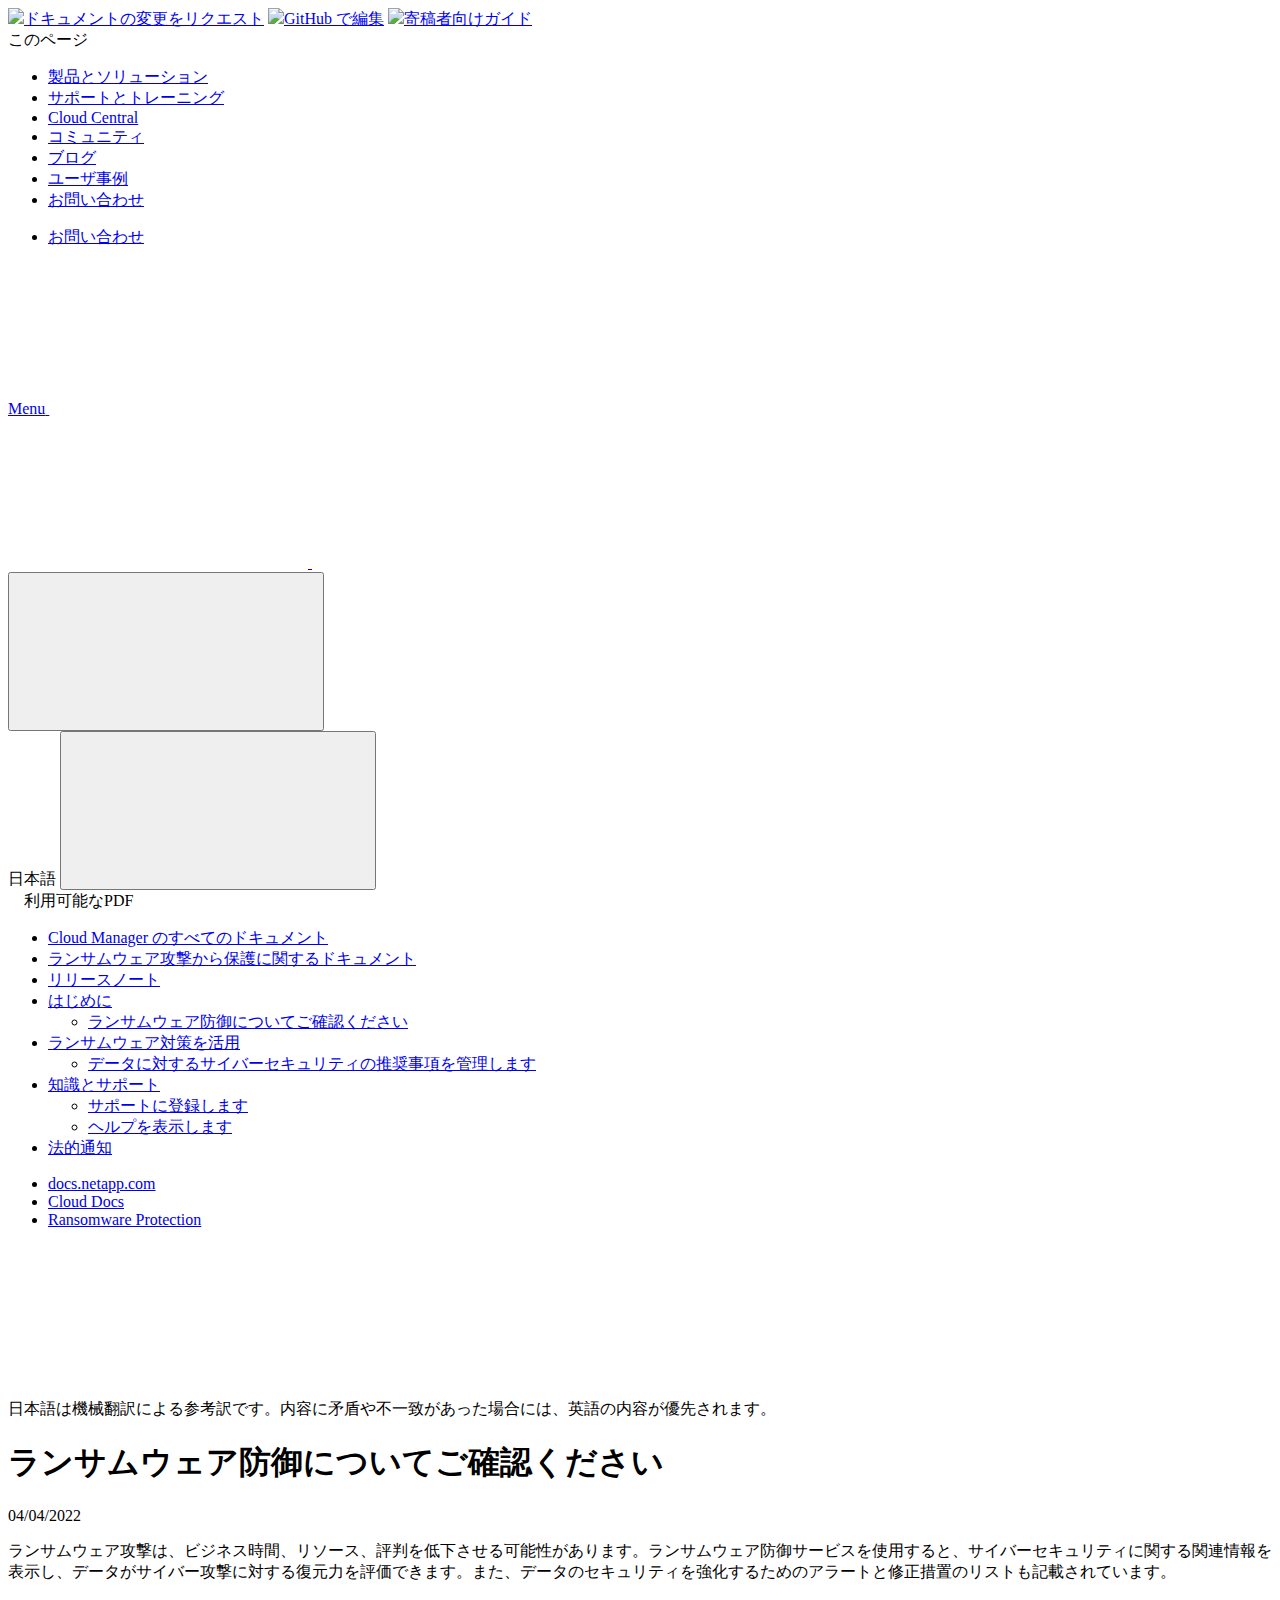
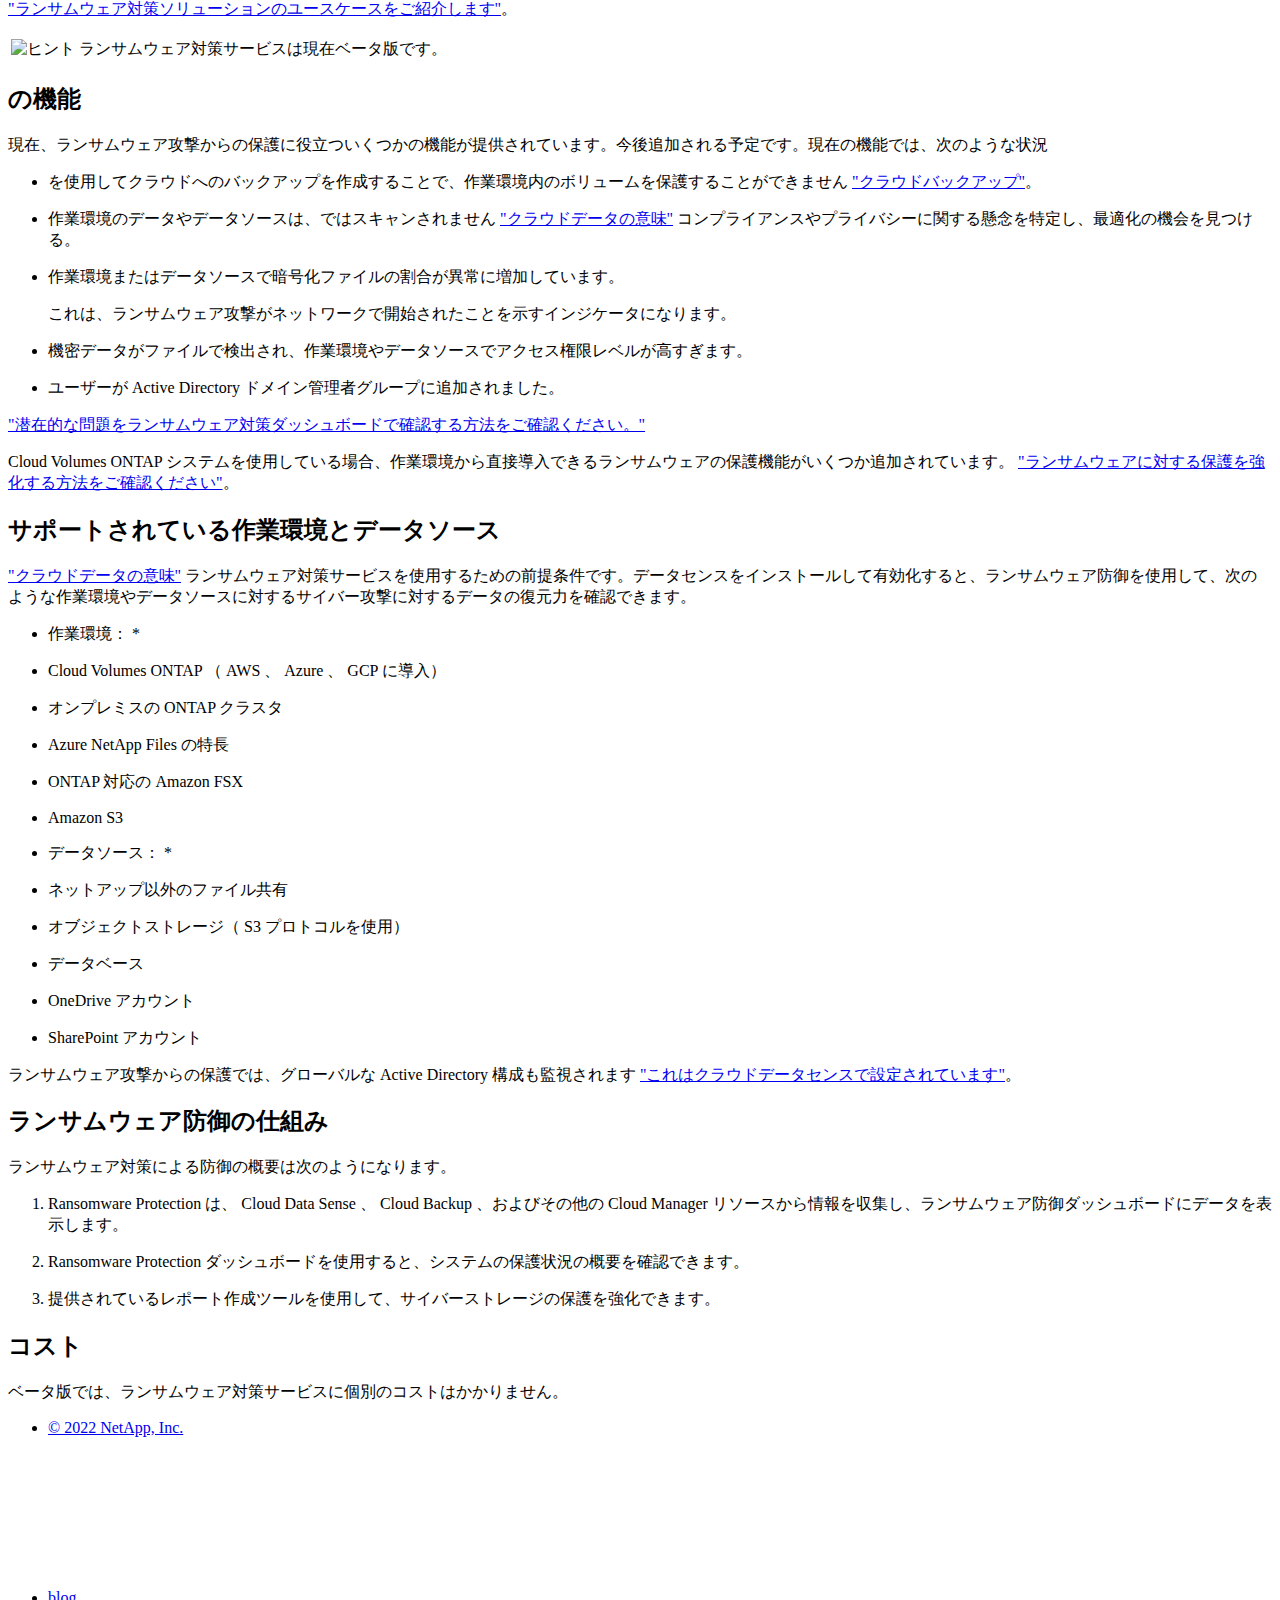
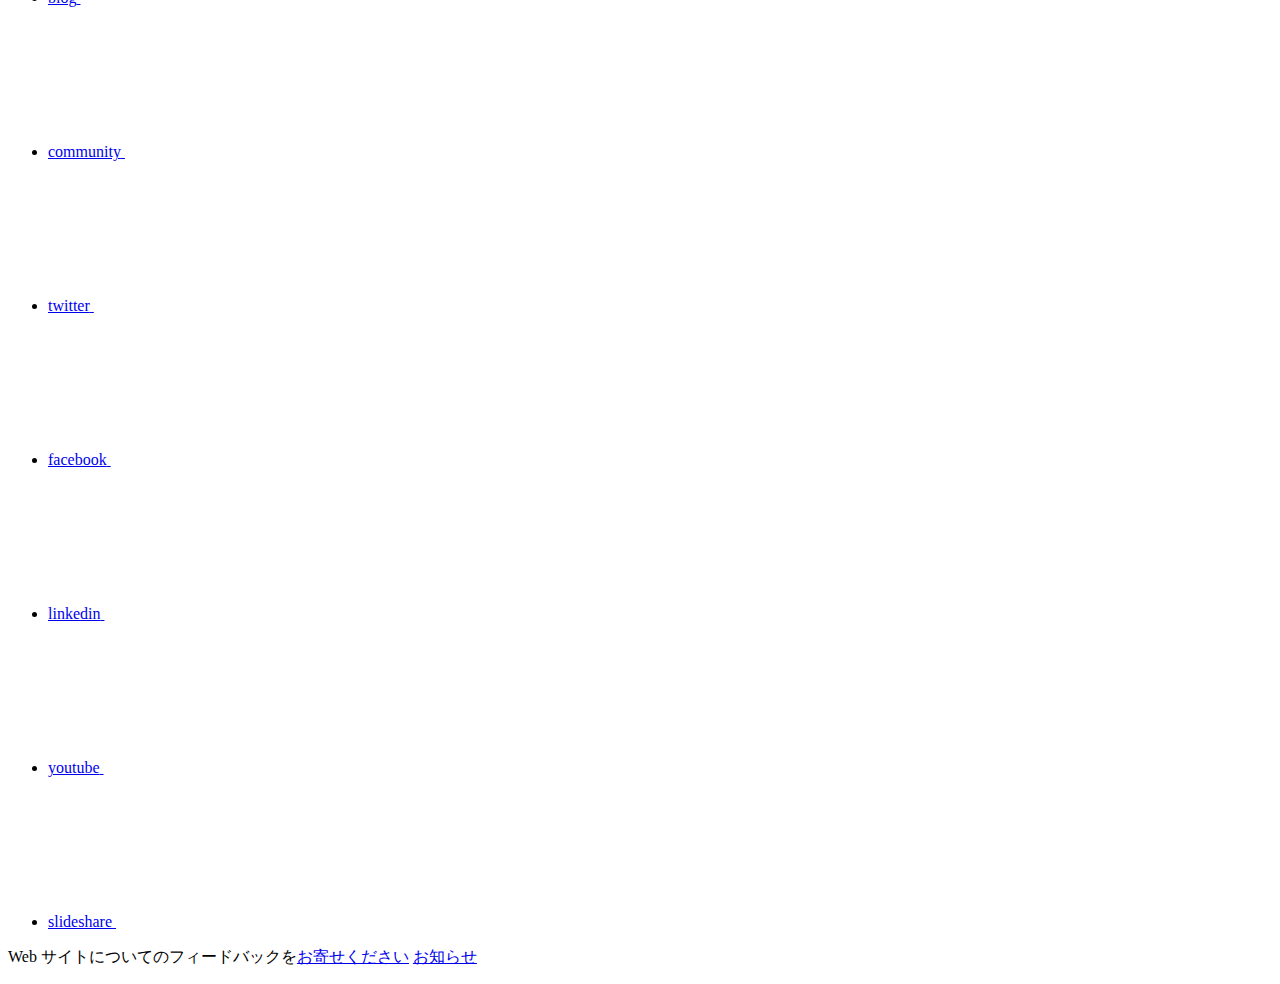
==== concept-ransomware-protection.html @ b643902f "Deploying to gh-pages from  @ 8f60ad96092a976a73a01b230b98a6ccbbddc9a8 🚀" ====
<!DOCTYPE html>
<html lang="ja">
  <head class="at-element-marker">
  <title>ランサムウェア防御についてご確認ください | NetApp Documentation</title>
  <meta charset="utf-8">
  <meta http-equiv="x-ua-compatible" content="ie=edge,chrome=1">
  <meta http-equiv="language" content="en">
  <meta name="viewport" content="width=device-width, initial-scale=1">
  <meta property="og:title" content="ランサムウェア防御についてご確認ください | NetApp Documentation" />
	<meta property="og:type" content="website" />
	<meta property="og:url" content="https://docs.netapp.com/ja-jp/cloud-manager-ransomware/concept-ransomware-protection.html" />
	<meta property="og:description" content="ランサムウェア攻撃は、ビジネス時間、リソース、評判を低下させる可能性があります。ランサムウェア防御サービスを使用すると、サイバーセキュリティに関する関連情報を表示し、データがサイバー攻撃に対する復元力を評価できます。また、データのセキュリティを強化するためのアラートと修正措置のリストも記載されています。" />
  <meta property="og:image" content="https://docs.netapp.com/ja-jp/cloud-manager-ransomware/images/logo-tophat-social.png" />
  <meta property="og:image:alt" content="NetApp Logo" />
  <meta name="format-detection" content="telephone=no">
  <meta http-equiv="Content-Type" content="text/html; charset=utf-8">
  <meta http-equiv="encoding" content="utf-8">
  <meta http-equiv="nss-type" content="Product Documentation"/>
  <meta http-equiv="nss-subtype" content="User Guide"/><meta name="description" content="ランサムウェア攻撃は、ビジネス時間、リソース、評判を低下させる可能性があります。ランサムウェア防御サービスを使用すると、サイバーセキュリティに関する関連情報を表示し、データがサイバー攻撃に対する復元力を評価できます。また、データのセキュリティを強化するためのアラートと修正措置のリストも記載されています。">
  <meta name="keywords" content=" artificial intelligence, personal data, personal information, sensitive, personal sensitive data, data sense, ransomware, ransomware protection, cyberstorage, cyber attack, cybersecurity"><!-- Icons -->
  <link rel="icon" href="/ja-jp/cloud-manager-ransomware/images/favicon.ico" type="image/x-icon">

  <!-- RSS Feed --><link rel="alternate" type="application/rss+xml" title="NetApp Documentation" href="/ja-jp/cloud-manager-ransomware/feed.xml"><!-- CSS Definitions: NetApp CSS should be defined after generic css -->

  <!-- Elastic Search -->
  <link rel="stylesheet" href="//cdn.jsdelivr.net/searchkit/0.10.0/theme.css">

  <!-- Controls AsciiDoctor Admonition Blocks -->
  <link rel="stylesheet" type="text/css" href="/ja-jp/cloud-manager-ransomware/css/font-awesome.min.css">

  <!-- Controls the shadow effect for search dropdown menu -->
  <link rel="stylesheet" href="/ja-jp/cloud-manager-ransomware/css/boxshadowproperties.css">

  <!-- NetApp CSS controls the technical content -->
  <link rel="stylesheet" type="text/css" href="/ja-jp/cloud-manager-ransomware/css/netapp.css">

  <!-- WWW CSS Content -->
  <link rel="stylesheet" type="text/css" href="/ja-jp/cloud-manager-ransomware/css/www-luci-dotcom.min.css">
  <link rel="stylesheet" type="text/css" href="/ja-jp/cloud-manager-ransomware/css/www-netapp-dotcom.css">
  <link rel="stylesheet" href="/ja-jp/cloud-manager-ransomware/css/www-netapp-library-critical.min.css" media="all" >
  <link rel="stylesheet" href="/ja-jp/cloud-manager-ransomware/css/www-netapp-library-non-critical.min.css" as="style" onload="this.onload=null;this.rel='stylesheet'">
  <link rel="stylesheet" href="/ja-jp/cloud-manager-ransomware/css/www-netapp-library-global-header-footer.min.css">

  <!-- NetApp IE Customizations -->
  <link rel="stylesheet" href='/ja-jp/cloud-manager-ransomware/css/na-utility.css' type='text/css'>
  <link rel="stylesheet" href='/ja-jp/cloud-manager-ransomware/css/na-sidebar.css' type='text/css'>
  <link rel='stylesheet' href='/ja-jp/cloud-manager-ransomware/css/clouddocs.css' type='text/css'>
  <link rel='stylesheet' href='/ja-jp/cloud-manager-ransomware/css/na-pagenav.css' type='text/css'>

  
  <link rel="stylesheet" href="/ja-jp/cloud-manager-ransomware/css/landing-page.css" type="text/css">
  <link rel="stylesheet" href="/ja-jp/cloud-manager-ransomware/css/tabbed-blocks.css" type="text/css">
  <link rel='stylesheet' href='/ja-jp/cloud-manager-ransomware/css/na-feature.css' type='text/css'><script src="https://cdnjs.cloudflare.com/ajax/libs/jquery/2.1.4/jquery.min.js"></script>
  <script src="https://cdnjs.cloudflare.com/ajax/libs/jquery-cookie/1.4.1/jquery.cookie.min.js"></script>

  <!-- Used for Product Family Page Sidebar Visibility --><link rel="stylesheet" href='/ja-jp/cloud-manager-ransomware/css/product-family.css' type="text/css">
  <script src='/ja-jp/cloud-manager-ransomware/js/product-family.js'></script><!-- Used to import Promise for IE. Required for SearchKit -->
  <script src="https://cdnjs.cloudflare.com/ajax/libs/bluebird/3.3.5/bluebird.min.js"></script><script src='/ja-jp/cloud-manager-ransomware/js/na-search.js'></script><script src='/ja-jp/cloud-manager-ransomware/js/na-pagenav.js'></script><link rel='stylesheet' href='/ja-jp/cloud-manager-ransomware/css/prism.css' type='text/css'>
  <link rel='stylesheet' href='/ja-jp/cloud-manager-ransomware/css/prism-netapp.css' type='text/css'>


  <script src='/ja-jp/cloud-manager-ransomware/js/na-utility.js'></script>
  <script src='/ja-jp/cloud-manager-ransomware/js/clouddocs.js'></script>
  <script>
  if (document.location.hostname === "docs.netapp.com") {
    var head = document.getElementsByTagName('head')[0];
    var adobe = document.createElement("script");
    adobe.type = "text/javascript";
    adobe.src = "//assets.adobedtm.com/60287eadf1ee/c284da483c83/launch-e9ff3acac59f.min.js";
    head.appendChild(adobe);
  }
  </script>
  <script src='/ja-jp/cloud-manager-ransomware/js/jquery.navgoco.min.js'></script>
  <script src="https://maxcdn.bootstrapcdn.com/bootstrap/3.3.7/js/bootstrap.min.js" integrity="sha384-Tc5IQib027qvyjSMfHjOMaLkfuWVxZxUPnCJA7l2mCWNIpG9mGCD8wGNIcPD7Txa" crossorigin="anonymous"></script>
  <script src='/ja-jp/cloud-manager-ransomware/js/toc.js'></script>
  <script src='/ja-jp/cloud-manager-ransomware/js/customscripts.js'></script><script>
      $(document).ready(function() {
          
          var collapseOnInit = true;
          

          var navSettings = {
              "caretHtml": '',
              "accordion": collapseOnInit,
              "openClass": 'active', // open
              "save": false, // leave false or nav highlighting doesn't work right
              "cookie": {
                  "name": 'navgoco',
                  "expires": false,
                  "path": '/'
              },
              "slide": {
                  "duration": 400,
                  "easing": 'swing'
              }
          };

          // Initialize navgoco with default options
          $("#mysidebar").navgoco(navSettings);
          

          $("#collapseAll").click(function(e) {
              e.preventDefault();
              $("#mysidebar").navgoco('toggle', false);
          });

          $("#expandAll").click(function(e) {
              e.preventDefault();
              $("#mysidebar").navgoco('toggle', true);
          });

      });

  </script>
  <script>
      $(document).ready(function() {
          $("#tg-sb-link").click(function() {
              $("#tg-sb-sidebar").toggle();
              $("#tg-sb-content").toggleClass('col-md-9');
              $("#tg-sb-content").toggleClass('col-md-12');
              $("#tg-sb-icon").toggleClass('fa-toggle-on');
              $("#tg-sb-icon").toggleClass('fa-toggle-off');
          });
      });
  </script><script async src="https://www.googletagmanager.com/gtag/js?id=UA-81697994-3"></script>
  <script>
  if (document.location.hostname === "docs.netapp.com") {
    window.dataLayer = window.dataLayer || [];
    function gtag(){dataLayer.push(arguments);}
    gtag('js', new Date());
    gtag('config', 'UA-81697994-3');
  }
  </script>
  <script src='/ja-jp/cloud-manager-ransomware/js/version-dropdown.js'></script>
  <script src='/ja-jp/cloud-manager-ransomware/js/FileSaver.min.js'></script>
  <script src='/ja-jp/cloud-manager-ransomware/js/jszip-utils.min.js'></script>
  <script src='/ja-jp/cloud-manager-ransomware/js/jszip.min.js'></script>
  <script src='/ja-jp/cloud-manager-ransomware/js/pdf-ux.js'></script>
</head>


  <body class role="document">
    <div id="page" class="n-off-canvas-menu">
      <div class="n-off-canvas-menu__menu"><!--TODO: Add offcanvas code --></div>
      <div class="n-off-canvas-menu__content-wrap">
        <header class="site-header" id="banner">
  
  <!-- Start Page Toolbar -->
  <div class="page-nav-toolbar">
    <div id="version-dropdown"></div>
    <div class="page-nav-contribute"  >
      <a target="_blank" href="https://github.com/NetAppDocs/cloud-manager-ransomware/issues/new?body=Page%3A%20[ランサムウェア防御についてご確認ください](https://docs.netapp.com/ja-jp/cloud-manager-ransomware/concept-ransomware-protection.html)" class="page-nav-contribute-link" role="button"><img src="/ja-jp/cloud-manager-ransomware/images/discuss-sm.svg" class="github-icon" />ドキュメントの変更をリクエスト</a>
      <a target="_blank" href="https://github.com/NetAppDocs/cloud-manager-ransomware/blob/main/concept-ransomware-protection.adoc" class="page-nav-contribute-link" role="button"><img src="/ja-jp/cloud-manager-ransomware/images/edit-sm.svg" class="github-icon" />GitHub で編集</a>
      <a target="_blank" href="https://docs.netapp.com/us-en/contribute/" class="page-nav-contribute-link"  ><img src="/ja-jp/cloud-manager-ransomware/images/article-sm.svg" class="github-icon" />寄稿者向けガイド</a>
    </div>
    <div class="page-nav-container">
      <nav class="page-nav-fixed">
        <div class="page-nav-title">このページ</div>
        <div class="page-nav-links">
          <ul class="page-nav-inner" id="page-menu"></ul>
        </div>
      </nav>
    </div>
  </div>
  
  <!-- Start top_hat -->
  <div class="n-top-hat">
    <div class="n-container">
      <div class="n-top-hat__cross-property-nav">
        <ul class="n-top-hat__list">
          <li class="n-top-hat__list-item">
            <a href="https://www.netapp.com/products-a-z/" class="n-top-hat__link">製品とソリューション</a>
          </li>
          <li class="n-top-hat__list-item">
            <a href="https://www.netapp.com/support-and-training/netapp-university/" class="n-top-hat__link">サポートとトレーニング</a>
          </li>
          <li class="n-top-hat__list-item">
            <a href="https://cloud.netapp.com" class="n-top-hat__link">Cloud Central</a>
          </li>
          <li class="n-top-hat__list-item">
            <a href="https://community.netapp.com/" class="n-top-hat__link">コミュニティ</a>
          </li>
          <li class="n-top-hat__list-item">
            <a href="https://blog.netapp.com/" class="n-top-hat__link">ブログ</a>
          </li>
          <li class="n-top-hat__list-item">
            <a href="https://customers.netapp.com/en/" class="n-top-hat__link">ユーザ事例</a>
          </li>
          <li class="n-top-hat__list-item">
            <a href="https://www.netapp.com/us/contact-us/index.aspx" target="_self" class="n-top-hat__link" data-ntap-ui="contact-us">お問い合わせ</a>
          </li>
        </ul>
      </div>
      <div class="n-top-hat__utils">
        <ul class="n-top-hat__list">
          <li class="n-top-hat__list-item">
            <a href="https://www.netapp.com/us/contact-us/index.aspx" target="_self" class="n-top-hat__link" data-ntap-ui="contact-us">お問い合わせ</a>
          </li>
        </ul>
      </div>
    </div>
  </div>
  <!-- End top_hat -->

  <!-- Start property bar -->
  <style>
    .n-property-navigation-bar__menus--desktop-experience .n-menu--mega__default-content__heading span {
    color: #34B0FF;
    }
  </style>
  <div class="n-property-bar " data-ntap-ui="sticky-nav">
    <div class="n-property-bar__inner-wrap">
      <div class="n-property-bar__menu-toggle">
        <a href="#" class="n-property-bar__menu-toggle-link">
          <span class="n-property-bar__menu-toggle-text">Menu</span>
          <svg class="n-icon-bars n-property-bar__menu-toggle-icon" aria-labelledby="title">
            <title>bars</title>
            <use xlink:href="/ja-jp/cloud-manager-ransomware/common/svg/sprite.svg#bars"></use>
          </svg>
        </a>
      </div>
      <div class="n-property-bar__property-mark ">
        <a href="https://www.netapp.com" class="n-property-bar__property-link">
          <div class="n-property-bar__logo">
            <svg class="n-icon-netapp-mark n-icon-netapp-mark n-property-bar__netapp-mark-icon" aria-labelledby="title">
              <title>netapp-mark</title>
              <use xlink:href="/ja-jp/cloud-manager-ransomware/common/svg/sprite.svg#netapp-mark"></use>
            </svg>
            <svg class="n-icon-netapp-logo n-property-bar__logo-svg" aria-labelledby="title">
              <title>netapp-logo</title>
              <use xlink:href="/ja-jp/cloud-manager-ransomware/common/svg/sprite.svg#netapp-logo"></use>
            </svg>
          </div>
        </a>
      </div>

      
      <div class="search-property-bar">
        <div id="search-demo-container" class="searchbox n-property-bar__search">
          <div id="react-search" 
          data-search-html="/ja-jp/cloud-manager-ransomware/search.html"
          data-type="widget" 
          data-placeholder="ドキュメントを検索" 
          data-no-results-found="{query}に該当する結果はありません" 
          data-did-you-mean="{suggestion} を検索" 
          data-no-results-found-did-you-mean="{query} に該当する結果はありません。{suggestion} の間違いではありませんか?" 
          data-results-found="{hitCount} 件見つかりました"  
          data-sk-es-pf-indexes=""></div>
          <button class="n-property-bar__search-toggle-button" type="button">
            <svg class="n-icon-search n-property-bar__search-toggle-button-icon" aria-labelledby="title">
              <title>search</title>
              <use xmlns:xlink="http://www.w3.org/1999/xlink" xlink:href="/ja-jp/cloud-manager-ransomware/common/svg/sprite.svg#search"></use>
            </svg>
          </button>
        </div>
      </div>
      
    </div>
  </div>
  <div class="n-property-bar__toolbar">
    <!-- Start Language Selector --><div id="ie-i18n" class="n-property-bar__lang-selector">
      <div id="ie-i18n-menu">
      <span class="ie-i18n-lang">日本語</span>
        <button class="ie-i18n-icon-container" type="button">
          <svg class="n-globe__icon" aria-labelledby="title">
            <title>globe</title>
            <use xmlns:xlink="http://www.w3.org/1999/xlink" xlink:href="/ja-jp/cloud-manager-ransomware/common/svg/sprite.svg#globe"></use>
          </svg>
        </button>
      </div>
      <div id="n-property-navigation-bar__menu--language-selector" class="ie-i18n-results-container n-menu n-menu--v3 n-menu--is-active" style="display: none;">
        <div class="n-language-selector-menu">
          <ul class="n-menu__list">
            <li class="n-menu__list-column">
              <ul class="n-menu__list"><li class="n-menu__list-item n-menu__list-item--level-1">
                  <a href="https://docs.netapp.com/ja-jp/cloud-manager-ransomware/concept-ransomware-protection.html" class="n-menu__header-text"><span translate="no" class="notranslate">日本語</span></a>
                </li><li class="n-menu__list-item n-menu__list-item--level-1">
                  <a href="https://docs.netapp.com/us-en/cloud-manager-ransomware/concept-ransomware-protection.html" class="n-menu__header-text"><span translate="no" class="notranslate">English</span></a>
                </li><li class="n-menu__list-item n-menu__list-item--level-1">
                  <a href="https://docs.netapp.com/zh-cn/cloud-manager-ransomware/concept-ransomware-protection.html" class="n-menu__header-text"><span translate="no" class="notranslate">简体中文</span></a>
                </li><li class="n-menu__list-item n-menu__list-item--level-1">
                  <a href="https://docs.netapp.com/ko-kr/cloud-manager-ransomware/concept-ransomware-protection.html" class="n-menu__header-text"><span translate="no" class="notranslate">한국어</span></a>
                </li></ul>
            </li>
          </ul>
        </div>
      </div>
    </div><!-- End Language Selector -->

    <div class="n-property-bar__cta"></div>
  </div>
  <script>
    $(function(){
        var currentLocalization = $('html').attr('lang');

        var localizationsDictionary = {
            "en-CA" : "https://www.netapp.com/search/index.aspx?for_cr=canada&",
            "en-IN" : "https://www.netapp.com/search/index.aspx?for_cr=india&",
            "nl-NL" : "https://www.netapp.com/search/index.aspx?for_cr=netherlands&",
            "ru-RU" : "https://www.netapp.com/search/index.aspx?for_cr=russia&",
            "sv-SE" : "https://www.netapp.com/search/index.aspx?for_cr=sweden&",
            "it-IT" : "https://www.netapp.com/search/index.aspx?for_cr=italy&",
            "he-IL" : "https://www.netapp.com/search/index.aspx?for_cr=israel&",
            "ko-KR" : "https://www.netapp.com/search/index.aspx?for_cr=korea&",
            "zh-TW" : "https://www.netapp.com/search/index.aspx?for_cr=taiwan&",
            "en-GB" : "https://www.netapp.com/search/index.aspx?for_cr=unitedkingdom&",
            "en-SG" : "https://www.netapp.com/search/index.aspx?for_cr=asean&",
            "en-AU" : "https://www.netapp.com/search/index.aspx?for_cr=australia&",
            "pt-BR" : "https://www.netapp.com/search/index.aspx?for_cr=brasil&",
            "de-CH" : "https://www.netapp.com/search/index.aspx?for_cr=switzerland&",
            "es-MX" : "https://www.netapp.com/search/index.aspx?for_cr=mexico&"
        };

        if($('html').hasClass('ntap-whitelisted') && localizationsDictionary.hasOwnProperty(currentLocalization)) {
            $('.n-property-bar__property-link').attr('href', '/');
        }
    });
  </script>
  <!-- End property bar -->
</header>


        <main id="n-main-content" class="n-main-content">
          <!-- Start Documentation Content -->
<div class="ie-main">
  <!-- Sidebar Column -->
  
  <div class="col-md-3" id="sidebar-height">
      <div class="n-pdf-header">
  <a id="toggleButtonPdf" class="n-pdf-button" type="button">
    <img src="/ja-jp/cloud-manager-ransomware/images/pdf.png" width="16" height="16"/>利用可能なPDF<span>
    </span>
  </a>
</div>
<div class="n-pdf-body-container">
  <ul id="toggleContainerPdf" class="n-pdf-body" style="display:none;"><li class="pdf-ux-container">
        <a target="_blank" href="/ja-jp/cloud-manager-ransomware/pdfs/fullsite-sidebar/Ransomware_Protection_のドキュメント.pdf" >
          <img src="/ja-jp/cloud-manager-ransomware/images/pdf.png" width="16" height="16"/>このドキュメントサイトのPDF</a>







    
      <ul class="subfolders" style="display:none;">
        <li class="pdf-ux-container">
          <a target="_blank" 
            
              href="/ja-jp/cloud-manager-ransomware/pdfs/sidebar/はじめに.pdf" 
            
          >
            <img src="/ja-jp/cloud-manager-ransomware/images/pdf.png" width="16" height="16"/>
            はじめに
          </a>
          
    <ul class="subfolders" style="display:none;"><li class="active pdf-hide">
  <a target="_blank" href="/ja-jp/cloud-manager-ransomware/pdfs/pages/concept-ransomware-protection.pdf" >
    <img src="/ja-jp/cloud-manager-ransomware/images/pdf.png" width="16" height="16"/>
    PDF of this page
  </a>
</li>

</ul>
  



          
        </li>
      </ul>
    

  



    
      <ul class="subfolders" style="display:none;">
        <li class="pdf-ux-container">
          <a target="_blank" 
            
              href="/ja-jp/cloud-manager-ransomware/pdfs/sidebar/ランサムウェア対策を活用.pdf" 
            
          >
            <img src="/ja-jp/cloud-manager-ransomware/images/pdf.png" width="16" height="16"/>
            ランサムウェア対策を活用
          </a>
          



          
        </li>
      </ul>
    

  



    
      <ul class="subfolders" style="display:none;">
        <li class="pdf-ux-container">
          <a target="_blank" 
            
              href="/ja-jp/cloud-manager-ransomware/pdfs/sidebar/知識とサポート.pdf" 
            
          >
            <img src="/ja-jp/cloud-manager-ransomware/images/pdf.png" width="16" height="16"/>
            知識とサポート
          </a>
          





          
        </li>
      </ul>
    

  




</li></ul>
  <div class="zip-pdf-link-container" style="display: none;">   
    <a href="#" id="zipPdf">
      <img src="/ja-jp/cloud-manager-ransomware/images/pdf-zip.png" width="16" height="16"/>
      <pre>個別のPDFドキュメントのコレクション<span class="zip-size"></span></pre>
    </a><div id="zip-link-popup" class="hide">
    <div class="inner-modal">
        <div class="downloading-progress">
            <div class="spinner"></div>
            <h1>Creating your file...</h1>
            <div>This may take a few minutes. Thanks for your patience.</div>
            <button class="cancel-download-btn" type="button">Cancel</button>
        </div>
        <div class="download-complete hide">
            <div class="done-icon">
                <svg xmlns="http://www.w3.org/2000/svg" width="24" height="24" viewBox="0 0 24 24"><path d="M20.285 2l-11.285 11.567-5.286-5.011-3.714 3.716 9 8.728 15-15.285z"/></svg>
            </div>
            <div>Your file is ready</div>
            <button class="cancel-download-btn" type="button">OK</button>
        </div>
    </div>
</div>
<script>
    $(".cancel-download-btn").click(function(){
        $("#zip-link-popup").addClass("hide");
        $("#zip-link-popup .downloading-progress").removeClass("hide");
        $("#zip-link-popup .download-complete").addClass("hide");
    });
</script></div>
</div>
<script>
  $("#toggleContainerPdf li.active:last-child").parents('ul.subfolders').toggle('display');
  $("#toggleButtonPdf").click(function () {
    $("#toggleContainerPdf").toggle('display');
    $(".n-pdf-body-container .zip-pdf-link-container").toggle('display');
  });
</script><div class="sidebar-nav-container">
  <ul id="mysidebar" class="nav"><li class=" "><a class="na-navbar-padding" href="https://docs.netapp.com/us-en/cloud-manager-family">
        Cloud Manager のすべてのドキュメント
      </a></li><li class=" "><a class="na-navbar-padding" href="/ja-jp/cloud-manager-ransomware/index.html">
        ランサムウェア攻撃から保護に関するドキュメント
      </a></li><li class=" "><a class="na-navbar-padding" href="/ja-jp/cloud-manager-ransomware/whats-new.html">
        リリースノート
      </a></li><li class="subfolders "><a href="#">
        <div class="na-navbar-padding"> はじめに</div>
      </a>
      <ul><li class="  active "><a class="na-navbar-padding" href="/ja-jp/cloud-manager-ransomware/concept-ransomware-protection.html">
        ランサムウェア防御についてご確認ください
      </a></li></ul></li><li class="subfolders "><a href="#">
        <div class="na-navbar-padding"> ランサムウェア対策を活用</div>
      </a>
      <ul><li class=" "><a class="na-navbar-padding" href="/ja-jp/cloud-manager-ransomware/task-analyze-ransomware-data.html">
        データに対するサイバーセキュリティの推奨事項を管理します
      </a></li></ul></li><li class="subfolders "><a href="#">
        <div class="na-navbar-padding"> 知識とサポート</div>
      </a>
      <ul><li class=" "><a class="na-navbar-padding" href="/ja-jp/cloud-manager-ransomware/task-support-registration.html">
        サポートに登録します
      </a></li><li class=" "><a class="na-navbar-padding" href="/ja-jp/cloud-manager-ransomware/task-get-help.html">
        ヘルプを表示します
      </a></li></ul></li><li class=" "><a class="na-navbar-padding" href="/ja-jp/cloud-manager-ransomware/legal-notices.html">
        法的通知
      </a></li></ul>
</div>
<script>
  window.onscroll = () => {
    const value = -40 - (document.body.scrollHeight - (window.innerHeight + document.scrollingElement.scrollTop));
    
    document.getElementById("sidebar-height").style.bottom = Math.max(0,value) + "px";
};
</script>
<!-- this highlights the active parent class in the navgoco sidebar. this is critical so that the parent expands when you're viewing a page. This must appear below the sidebar code above. Otherwise, if placed inside customscripts.js, the script runs before the sidebar code runs and the class never gets inserted.-->
<script>$("li.active").parents('li').toggleClass("active");</script>

  </div>
  

  <div class="ie-content-pane n-doc__component-detail-content n-doc__component-detail-content--show-code">
    <!-- Begin of page container --><article class="page-content">
      <div class="ie-utility">
  <div class="ie-menu">
    <div class="n-breadcrumb">
      <ul class="n-breadcrumb__list">
        <li class="n-breadcrumb__list-item">
          <a href="https://docs.netapp.com">docs.netapp.com</a>
        </li>
        
        <li class="n-breadcrumb__list-item">
          <a href="https://docs.netapp.com/ja-jp/cloud/">Cloud Docs</a>
        </li>
        

        

        <li class="n-breadcrumb__list-item">
          <a href="/ja-jp/cloud-manager-ransomware/">Ransomware&nbsp;Protection</a>
        </li>

      </ul>
    </div>
    <div style="clear: both"></div><!-- Main needs to have height -->
  </div>
</div>

      <div class="ie-nmt-disclaimer">
  <span>
    <div class="ie-nmt-disclaimer-container">
      <div class="ie-nmt-disclaimer-icon">
        <svg class="luci-icon" aria-hidden="true">
          <use xlink:href="/ja-jp/cloud-manager-ransomware/common/svg/sprite.svg#circle-info">
        </svg>
      </div>
      <div class="ie-nmt-disclaimer-content">
        <span> 日本語は機械翻訳による参考訳です。内容に矛盾や不一致があった場合には、英語の内容が優先されます。 </span>
      </div>
      <div style="clear:both;"></div>
    </div>
  </span>
</div><div class="n-doc__component-detail-heading-wrap">
  <h1 class="n-doc__component-detail-heading">ランサムウェア防御についてご確認ください</h1>
</div>


<p class="page-details">
  
    
    <time datetime="2022-04-04 17:03:28 +0000">04/04/2022</time>
    
  


</p>

<div id="preamble">
<div class="sectionbody">
<div class="paragraph lead">
<p>ランサムウェア攻撃は、ビジネス時間、リソース、評判を低下させる可能性があります。ランサムウェア防御サービスを使用すると、サイバーセキュリティに関する関連情報を表示し、データがサイバー攻撃に対する復元力を評価できます。また、データのセキュリティを強化するためのアラートと修正措置のリストも記載されています。</p>
</div>
<div class="paragraph">
<p><a href="https://cloud.netapp.com/cyberstorage" target="_blank" rel="noopener">"ランサムウェア対策ソリューションのユースケースをご紹介します"</a>。</p>
</div>
<div class="admonitionblock tip">
<table>
<tr>
<td class="icon">
<img src="/us-en/cloud-manager-ransomware/images/tip.svg" alt="ヒント">
</td>
<td class="content">
ランサムウェア対策サービスは現在ベータ版です。
</td>
</tr>
</table>
</div>
</div>
</div>
<div class="sect1">
<h2 id="の機能">の機能</h2>
<div class="sectionbody">
<div class="paragraph">
<p>現在、ランサムウェア攻撃からの保護に役立ついくつかの機能が提供されています。今後追加される予定です。現在の機能では、次のような状況</p>
</div>
<div class="ulist">
<ul>
<li>
<p>を使用してクラウドへのバックアップを作成することで、作業環境内のボリュームを保護することができません <a href="https://docs.netapp.com/us-en/cloud-manager-backup-restore/concept-backup-to-cloud.html" target="_blank" rel="noopener">"クラウドバックアップ"</a>。</p>
</li>
<li>
<p>作業環境のデータやデータソースは、ではスキャンされません <a href="https://docs.netapp.com/us-en/cloud-manager-data-sense/concept-cloud-compliance.html" target="_blank" rel="noopener">"クラウドデータの意味"</a> コンプライアンスやプライバシーに関する懸念を特定し、最適化の機会を見つける。</p>
</li>
<li>
<p>作業環境またはデータソースで暗号化ファイルの割合が異常に増加しています。</p>
<div class="paragraph">
<p>これは、ランサムウェア攻撃がネットワークで開始されたことを示すインジケータになります。</p>
</div>
</li>
<li>
<p>機密データがファイルで検出され、作業環境やデータソースでアクセス権限レベルが高すぎます。</p>
</li>
<li>
<p>ユーザーが Active Directory ドメイン管理者グループに追加されました。</p>
</li>
</ul>
</div>
<div class="paragraph">
<p><a href="task-analyze-ransomware-data.html">"潜在的な問題をランサムウェア対策ダッシュボードで確認する方法をご確認ください。"</a></p>
</div>
<div class="paragraph">
<p>Cloud Volumes ONTAP システムを使用している場合、作業環境から直接導入できるランサムウェアの保護機能がいくつか追加されています。 <a href="https://docs.netapp.com/us-en/cloud-manager-cloud-volumes-ontap/task-protecting-ransomware.html" target="_blank" rel="noopener">"ランサムウェアに対する保護を強化する方法をご確認ください"</a>。</p>
</div>
</div>
</div>
<div class="sect1">
<h2 id="サポートされている作業環境とデータソース">サポートされている作業環境とデータソース</h2>
<div class="sectionbody">
<div class="paragraph">
<p><a href="https://docs.netapp.com/us-en/cloud-manager-data-sense/concept-cloud-compliance.html" target="_blank" rel="noopener">"クラウドデータの意味"</a> ランサムウェア対策サービスを使用するための前提条件です。データセンスをインストールして有効化すると、ランサムウェア防御を使用して、次のような作業環境やデータソースに対するサイバー攻撃に対するデータの復元力を確認できます。</p>
</div>
<div class="ulist">
<ul>
<li>
<p>作業環境： *</p>
</li>
<li>
<p>Cloud Volumes ONTAP （ AWS 、 Azure 、 GCP に導入）</p>
</li>
<li>
<p>オンプレミスの ONTAP クラスタ</p>
</li>
<li>
<p>Azure NetApp Files の特長</p>
</li>
<li>
<p>ONTAP 対応の Amazon FSX</p>
</li>
<li>
<p>Amazon S3</p>
</li>
<li>
<p>データソース： *</p>
</li>
<li>
<p>ネットアップ以外のファイル共有</p>
</li>
<li>
<p>オブジェクトストレージ（ S3 プロトコルを使用）</p>
</li>
<li>
<p>データベース</p>
</li>
<li>
<p>OneDrive アカウント</p>
</li>
<li>
<p>SharePoint アカウント</p>
</li>
</ul>
</div>
<div class="paragraph">
<p>ランサムウェア攻撃からの保護では、グローバルな Active Directory 構成も監視されます <a href="https://docs.netapp.com/us-en/cloud-manager-data-sense/task-add-active-directory-datasense.html" target="_blank" rel="noopener">"これはクラウドデータセンスで設定されています"</a>。</p>
</div>
</div>
</div>
<div class="sect1">
<h2 id="ランサムウェア防御の仕組み">ランサムウェア防御の仕組み</h2>
<div class="sectionbody">
<div class="paragraph">
<p>ランサムウェア対策による防御の概要は次のようになります。</p>
</div>
<div class="olist arabic">
<ol class="arabic">
<li>
<p>Ransomware Protection は、 Cloud Data Sense 、 Cloud Backup 、およびその他の Cloud Manager リソースから情報を収集し、ランサムウェア防御ダッシュボードにデータを表示します。</p>
</li>
<li>
<p>Ransomware Protection ダッシュボードを使用すると、システムの保護状況の概要を確認できます。</p>
</li>
<li>
<p>提供されているレポート作成ツールを使用して、サイバーストレージの保護を強化できます。</p>
</li>
</ol>
</div>
</div>
</div>
<div class="sect1">
<h2 id="コスト">コスト</h2>
<div class="sectionbody">
<div class="paragraph">
<p>ベータ版では、ランサムウェア対策サービスに個別のコストはかかりません。</p>
</div>
</div>
</div>

    </article>
    <!-- Page Container -->
  </div>

  <div style="clear: both"></div><!-- Main needs to have height --></div>

        </main>

        <footer class="n-footer">
  <div class="n-footer__bottom">
    <div class="n-container">
      <div class="n-footer__bottom-left">

        <div class="n-footer__copyright">
          <ul class="n-footer__copyright-list">
            <li class="n-footer__copyright-link">
            <a href="https://www.netapp.com/us/legal/copyright.aspx">© 2022 NetApp, Inc.</a>
            </li>

</ul>
</div>
<div class="n-footer__social-links">
<ul class="n-footer__social-link-list">
<li class="n-footer__social-link-list-item">
<a class="n-footer__social-link" data-ntap-social="follow-blog" href="https://blog.netapp.com" target="_blank" title="blog" alt="blog">
<span class="n-footer__social-link-text">blog</span>
<svg class="n-icon-blog n-footer__social-link-icon" aria-labelledby="title">
  <title>blog@</title>
  <use xmlns:xlink="http://www.w3.org/1999/xlink" xlink:href="/ja-jp/cloud-manager-ransomware/common/svg/sprite.svg#blog"></use>
</svg>

</a>
</li>
<li class="n-footer__social-link-list-item">
<a class="n-footer__social-link" data-ntap-social="follow-community" href="https://community.netapp.com/" target="_blank" title="community" alt="community">
<span class="n-footer__social-link-text">community</span>
<svg class="n-icon-community n-footer__social-link-icon" aria-labelledby="title">
<title>community@</title>
<use xmlns:xlink="http://www.w3.org/1999/xlink" xlink:href="/ja-jp/cloud-manager-ransomware/common/svg/sprite.svg#comments"></use>
</svg>

</a>
</li>
<li class="n-footer__social-link-list-item">
<a class="n-footer__social-link" data-ntap-social="follow-twitter" href="https://twitter.com/netapp" target="_blank" title="twitter" alt="twitter">
<span class="n-footer__social-link-text">twitter</span>
<svg class="n-icon-twitter n-footer__social-link-icon" aria-labelledby="title">
<title>twitter@</title>
<use xmlns:xlink="http://www.w3.org/1999/xlink" xlink:href="/ja-jp/cloud-manager-ransomware/common/svg/sprite.svg#twitter"></use>
</svg>

</a>
</li>
<li class="n-footer__social-link-list-item">
<a class="n-footer__social-link" data-ntap-social="follow-facebook" href="https://www.facebook.com/NetApp" target="_blank" title="facebook" alt="facebook">
<span class="n-footer__social-link-text">facebook</span>
<svg class="n-icon-facebook n-footer__social-link-icon" aria-labelledby="title">
<title>facebook@</title>
<use xmlns:xlink="http://www.w3.org/1999/xlink" xlink:href="/ja-jp/cloud-manager-ransomware/common/svg/sprite.svg#facebook"></use>
</svg>

</a>
</li>
<li class="n-footer__social-link-list-item">
<a class="n-footer__social-link" data-ntap-social="follow-linkedin" href="https://www.linkedin.com/company/netapp" target="_blank" title="linkedin" alt="linkedin">
<span class="n-footer__social-link-text">linkedin</span>
<svg class="n-icon-linkedin n-footer__social-link-icon" aria-labelledby="title">
<title>linkedin@</title>
<use xmlns:xlink="http://www.w3.org/1999/xlink" xlink:href="/ja-jp/cloud-manager-ransomware/common/svg/sprite.svg#linkedin"></use>
</svg>

</a>
</li>
<li class="n-footer__social-link-list-item">
<a class="n-footer__social-link" data-ntap-social="follow-youtube" href="https://www.youtube.com/user/NetAppTV" target="_blank" title="youtube" alt="youtube">
<span class="n-footer__social-link-text">youtube</span>
<svg class="n-icon-youtube n-footer__social-link-icon" aria-labelledby="title">
<title>youtube@</title>
<use xmlns:xlink="http://www.w3.org/1999/xlink" xlink:href="/ja-jp/cloud-manager-ransomware/common/svg/sprite.svg#youtube"></use>
</svg>

</a>
</li>
<li class="n-footer__social-link-list-item">
<a class="n-footer__social-link" data-ntap-social="follow-slideshare" href="https://www.slideshare.net/NetApp" target="_blank" title="slideshare" alt="slideshare">
<span class="n-footer__social-link-text">slideshare</span>
<svg class="n-icon-slideshare n-footer__social-link-icon" aria-labelledby="title">
<title>slideshare@</title>
<use xmlns:xlink="http://www.w3.org/1999/xlink" xlink:href="/ja-jp/cloud-manager-ransomware/common/svg/sprite.svg#slideshare"></use>
</svg>

</a>
</li>
</ul>
</div>

</div>
<div class="n-footer__bottom-right">
  <p class="n-footer__fine-print">Web サイトについてのフィードバックを<a target="_self" href="javascript:netapp_mailto()" class="n-footer__copyright">お寄せください</a>
  <a href="https://docs.netapp.com/ja-jp/announcements/" class="n-footer__copyright">お知らせ</a>
  </p>
</div>
</div>
</div>
</footer>

      </div><!-- Elasticsearch JS -->
      <script type="text/javascript" src='/ja-jp/cloud-manager-ransomware/js/bundle.js'></script>

      <!-- Syntax Highlighting -->
      <script type="text/javascript" src='/ja-jp/cloud-manager-ransomware/js/prism.js'></script>
      <script type="text/javascript" src='/ja-jp/cloud-manager-ransomware/js/prism-curl.js'></script>
    </div>
    <script>
      document.body.offsetWidth=1903;
      cookieLaw = {}
      cookieLaw.euCountry = "US";
      cookieLaw.invoke = function(){return false;}
    </script>
    <script src='/ja-jp/cloud-manager-ransomware/js/www-ntap.js'></script>
    <script src='/ja-jp/cloud-manager-ransomware/js/tabbed-blocks.js'></script>
  </body></html>
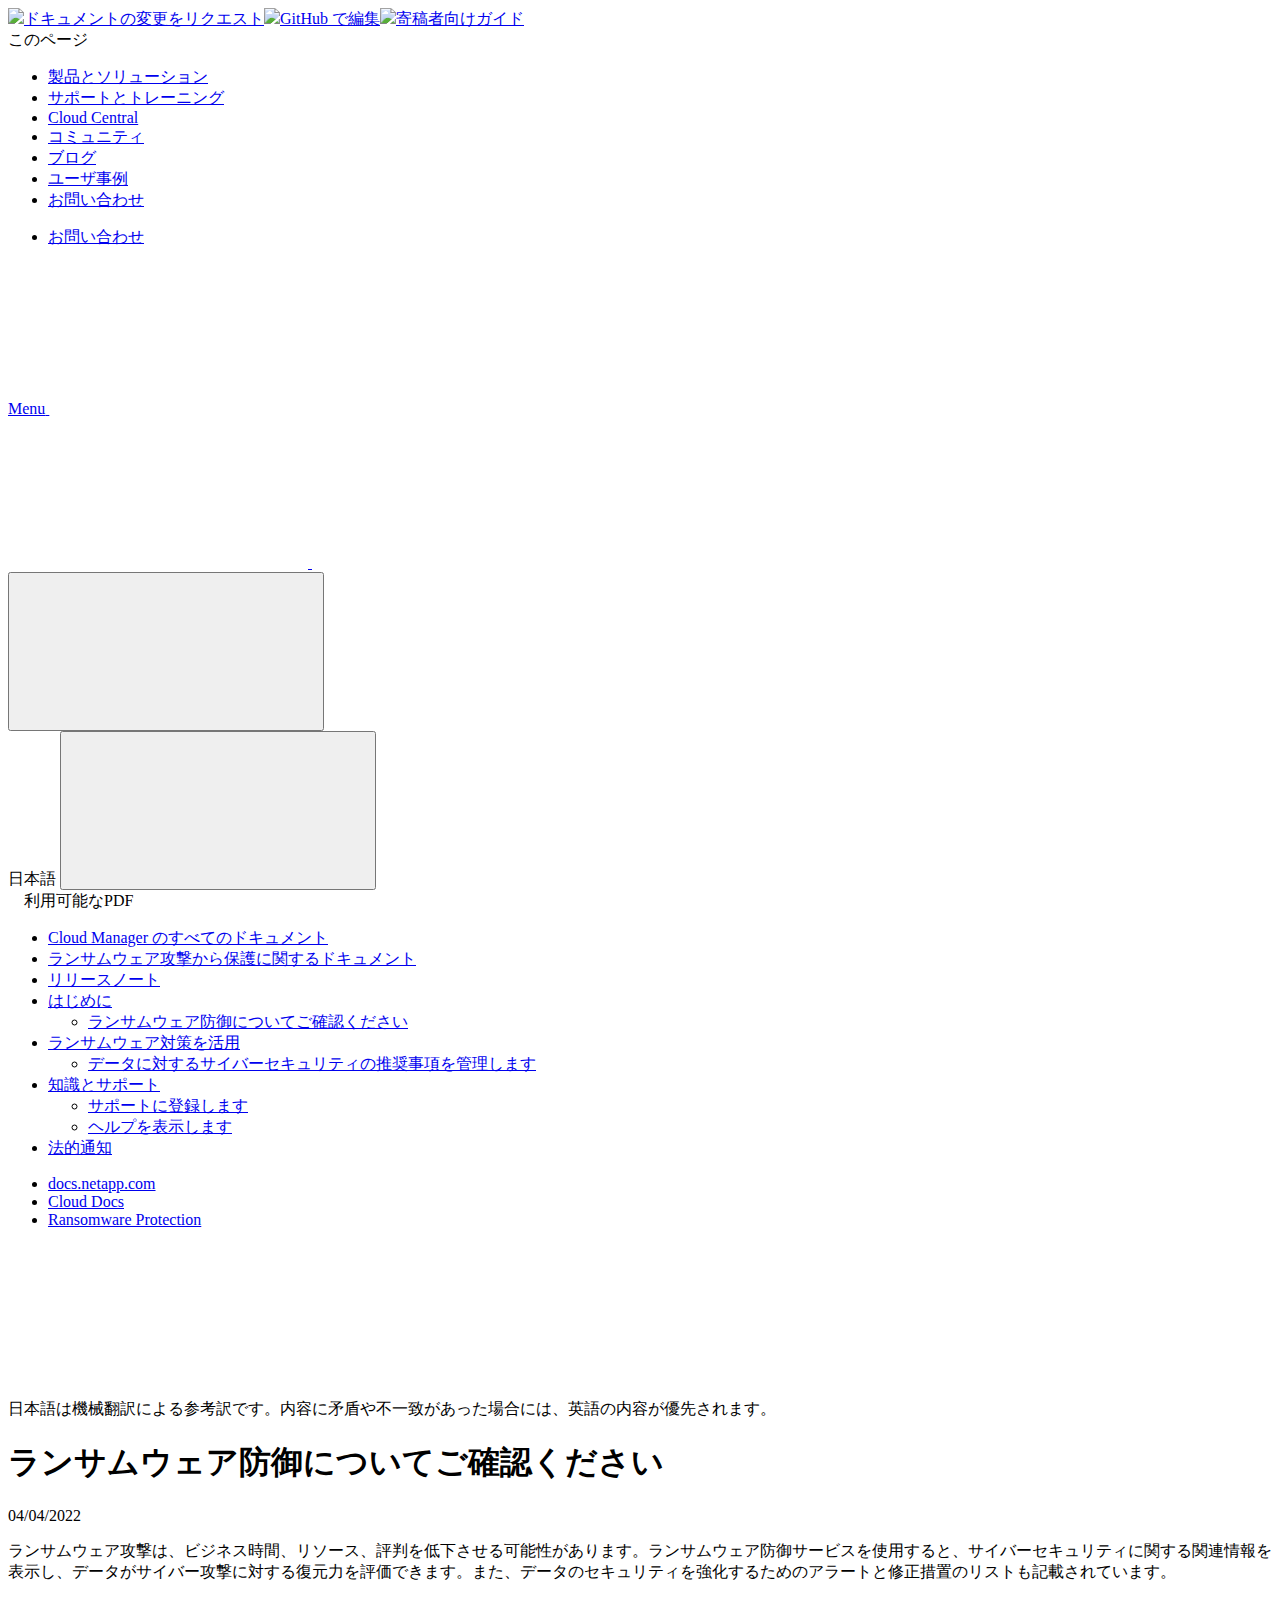
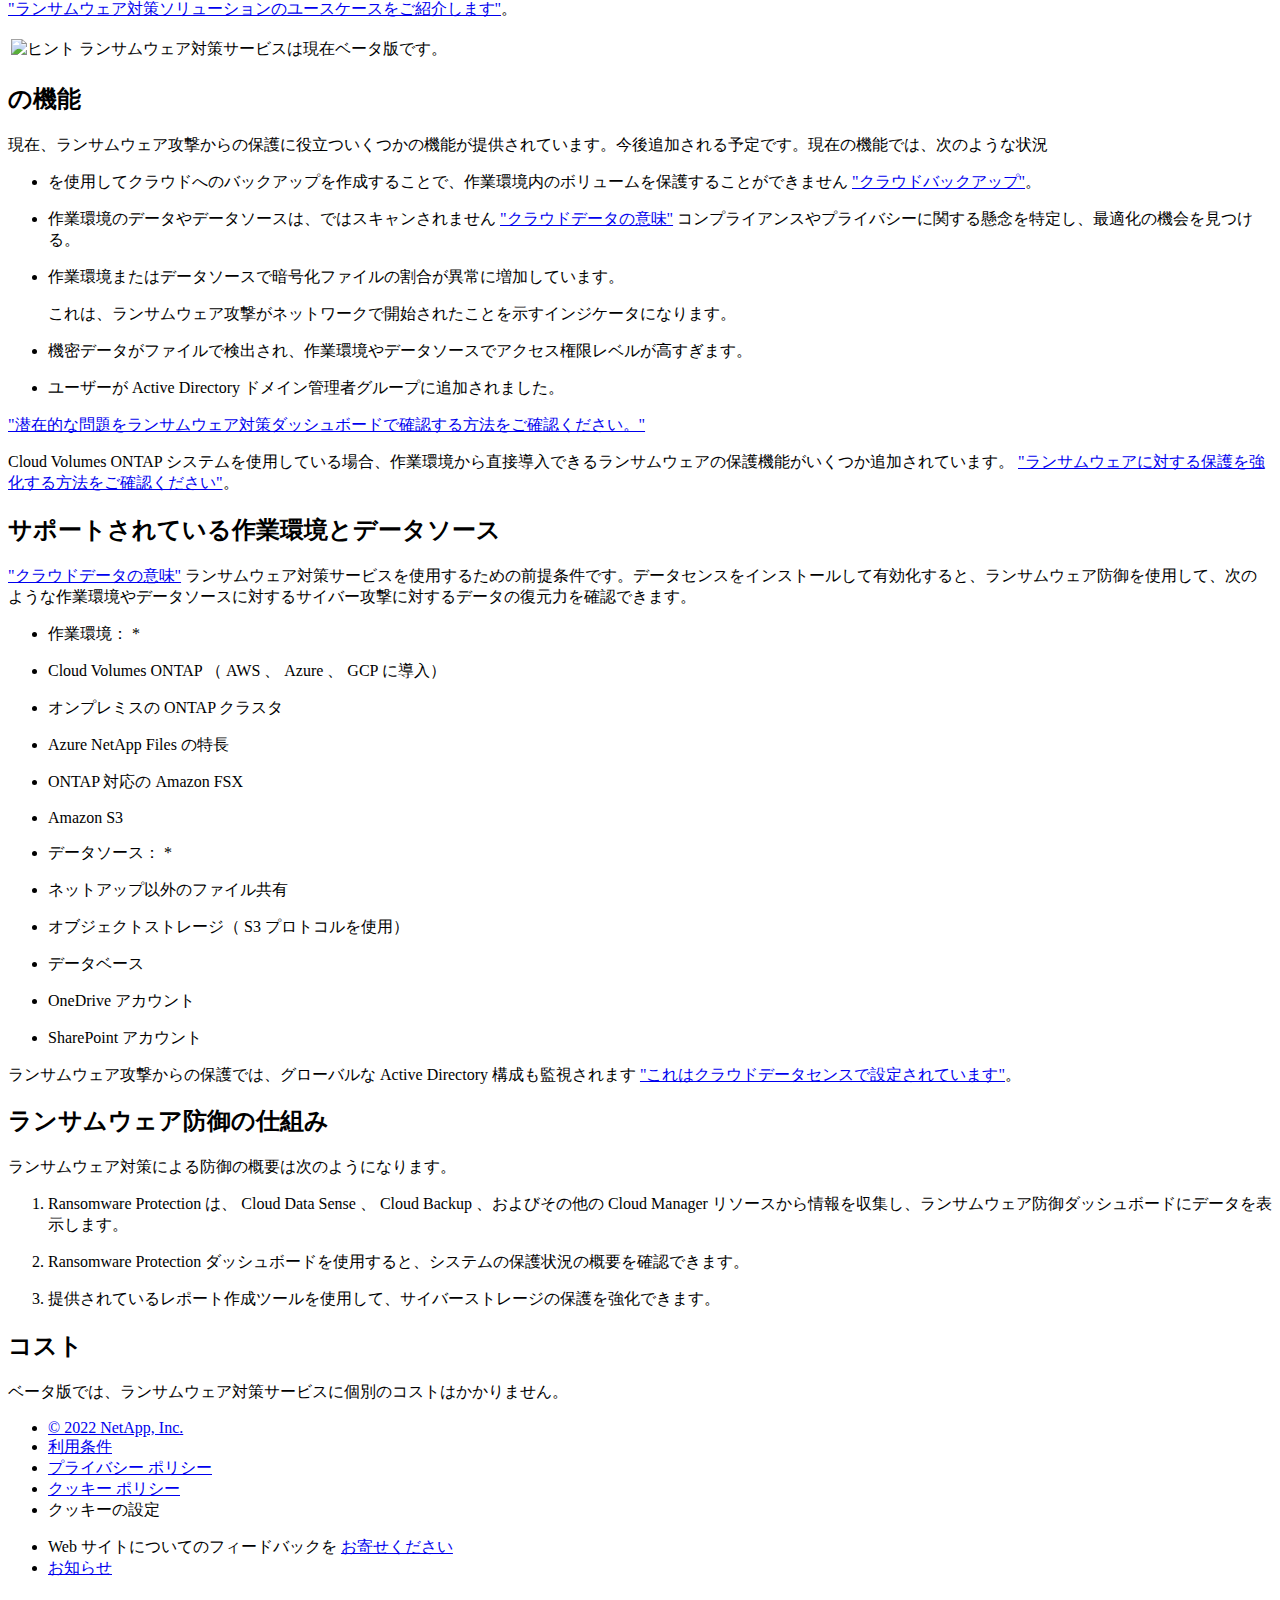
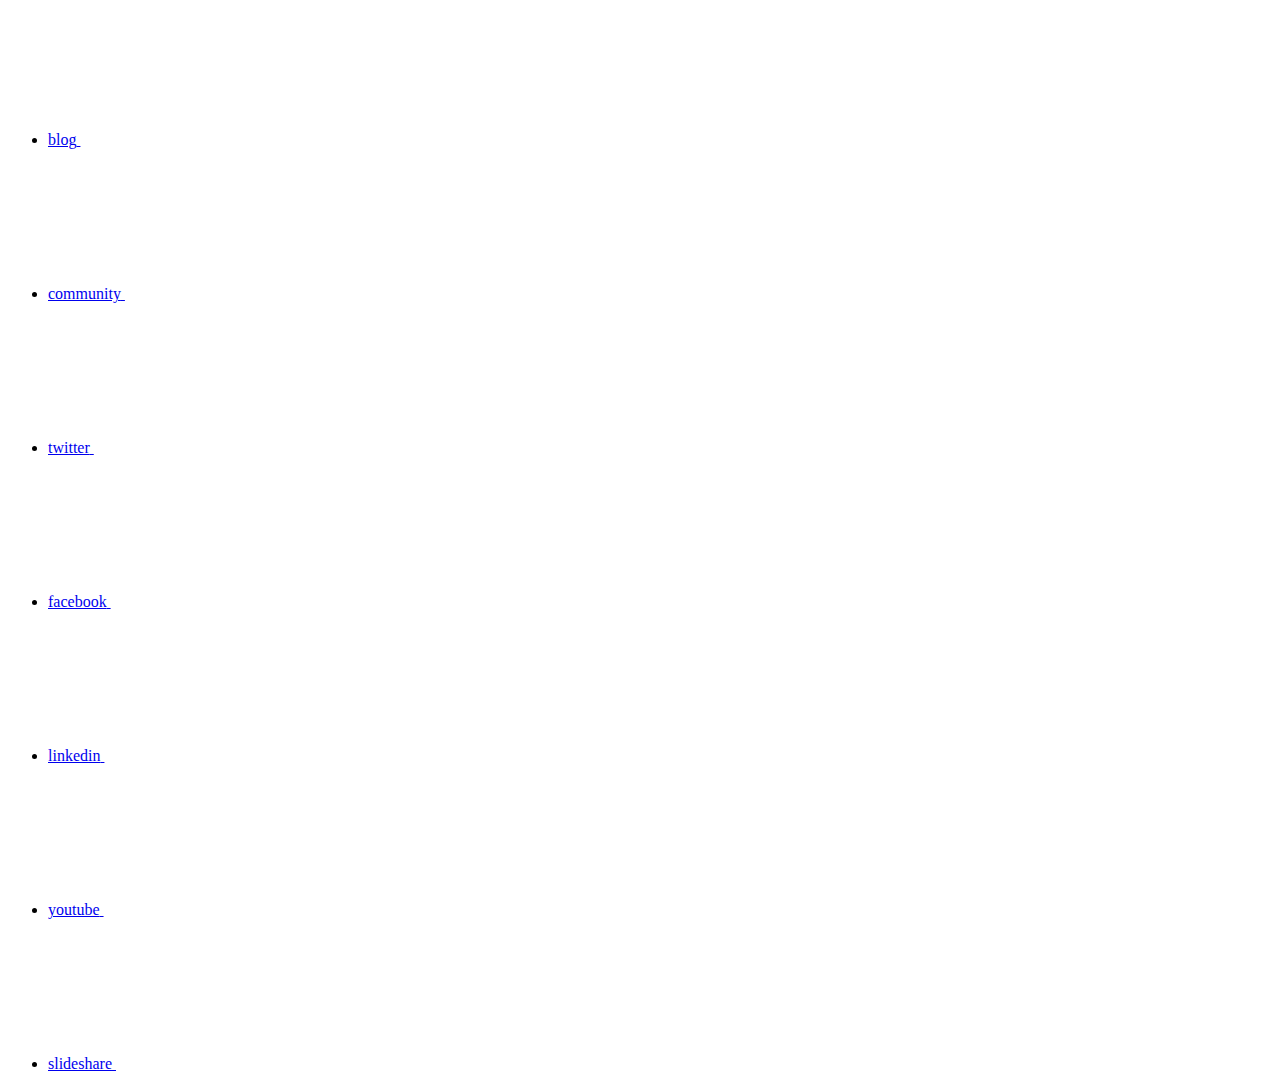
==== commit 50fe08a3: "Deploying to gh-pages from  @ 099ad43d9012f50df7dcd228d3915b6fb103d071 🚀" ====
--- a/concept-ransomware-protection.html
+++ b/concept-ransomware-protection.html
@@ -45,31 +45,61 @@
   <link rel="stylesheet" href='/ja-jp/cloud-manager-ransomware/css/na-utility.css' type='text/css'>
   <link rel="stylesheet" href='/ja-jp/cloud-manager-ransomware/css/na-sidebar.css' type='text/css'>
   <link rel='stylesheet' href='/ja-jp/cloud-manager-ransomware/css/clouddocs.css' type='text/css'>
+  <link rel='stylesheet' href='/ja-jp/cloud-manager-ransomware/css/custom-dropdown.css' type='text/css'>
   <link rel='stylesheet' href='/ja-jp/cloud-manager-ransomware/css/na-pagenav.css' type='text/css'>
 
   
   <link rel="stylesheet" href="/ja-jp/cloud-manager-ransomware/css/landing-page.css" type="text/css">
   <link rel="stylesheet" href="/ja-jp/cloud-manager-ransomware/css/tabbed-blocks.css" type="text/css">
-  <link rel='stylesheet' href='/ja-jp/cloud-manager-ransomware/css/na-feature.css' type='text/css'><script src="https://cdnjs.cloudflare.com/ajax/libs/jquery/2.1.4/jquery.min.js"></script>
+  <!-- Canonical url -->
+  <link rel='stylesheet' href='/ja-jp/cloud-manager-ransomware/css/na-feature.css' type='text/css'><!-- Top level site integrations --><script>
+    if (document.location.hostname === "docs.netapp.com") {
+      var head = document.getElementsByTagName('head')[0];
+      var onetrustConsent = document.createElement("script");
+      onetrustConsent.type = "text/javascript";
+      onetrustConsent.src = "https://cdn.cookielaw.org/consent/72570c5c-fe30-465f-b0e0-b77f7fb4ae34/OtAutoBlock.js";
+      head.appendChild(onetrustConsent);
+
+      var onetrustScript = document.createElement("script");
+      onetrustScript.type = "text/javascript";
+      onetrustScript.src = "https://cdn.cookielaw.org/scripttemplates/otSDKStub.js";
+      onetrustScript.charset = "UTF-8";
+      onetrustScript.dataset.documentLanguage = "true";
+      onetrustScript.dataset.domainScript = "72570c5c-fe30-465f-b0e0-b77f7fb4ae34";
+      head.appendChild(onetrustScript);
+    }
+
+    function OptanonWrapper() { }
+
+    if (document.location.hostname === "docs.netapp.com") {
+      var adobe = document.createElement("script");
+      adobe.type = "text/plain";
+      adobe.className = "optanon-category-C0002";
+      adobe.src = "//assets.adobedtm.com/60287eadf1ee/c284da483c83/launch-e9ff3acac59f.min.js";
+      head.appendChild(adobe);
+
+      var google = document.createElement("script");
+      google.type = "text/plain";
+      google.className = "optanon-category-C0002";
+      google.src = "https://www.googletagmanager.com/gtag/js?id=UA-81697994-3";
+      head.appendChild(google);
+
+      window.dataLayer = window.dataLayer || [];
+      function gtag(){dataLayer.push(arguments);}
+      gtag('js', new Date());
+      gtag('config', 'UA-81697994-3');
+    }
+  </script>
+  <script src="https://cdnjs.cloudflare.com/ajax/libs/jquery/2.1.4/jquery.min.js"></script>
   <script src="https://cdnjs.cloudflare.com/ajax/libs/jquery-cookie/1.4.1/jquery.cookie.min.js"></script>
 
-  <!-- Used for Product Family Page Sidebar Visibility --><link rel="stylesheet" href='/ja-jp/cloud-manager-ransomware/css/product-family.css' type="text/css">
-  <script src='/ja-jp/cloud-manager-ransomware/js/product-family.js'></script><!-- Used to import Promise for IE. Required for SearchKit -->
+  <!-- Used for Product Family Page Sidebar Visibility --><!-- Used to import Promise for IE. Required for SearchKit -->
   <script src="https://cdnjs.cloudflare.com/ajax/libs/bluebird/3.3.5/bluebird.min.js"></script><script src='/ja-jp/cloud-manager-ransomware/js/na-search.js'></script><script src='/ja-jp/cloud-manager-ransomware/js/na-pagenav.js'></script><link rel='stylesheet' href='/ja-jp/cloud-manager-ransomware/css/prism.css' type='text/css'>
   <link rel='stylesheet' href='/ja-jp/cloud-manager-ransomware/css/prism-netapp.css' type='text/css'>
 
 
   <script src='/ja-jp/cloud-manager-ransomware/js/na-utility.js'></script>
   <script src='/ja-jp/cloud-manager-ransomware/js/clouddocs.js'></script>
-  <script>
-  if (document.location.hostname === "docs.netapp.com") {
-    var head = document.getElementsByTagName('head')[0];
-    var adobe = document.createElement("script");
-    adobe.type = "text/javascript";
-    adobe.src = "//assets.adobedtm.com/60287eadf1ee/c284da483c83/launch-e9ff3acac59f.min.js";
-    head.appendChild(adobe);
-  }
-  </script>
   <script src='/ja-jp/cloud-manager-ransomware/js/jquery.navgoco.min.js'></script>
   <script src="https://maxcdn.bootstrapcdn.com/bootstrap/3.3.7/js/bootstrap.min.js" integrity="sha384-Tc5IQib027qvyjSMfHjOMaLkfuWVxZxUPnCJA7l2mCWNIpG9mGCD8wGNIcPD7Txa" crossorigin="anonymous"></script>
   <script src='/ja-jp/cloud-manager-ransomware/js/toc.js'></script>
@@ -122,16 +152,8 @@
               $("#tg-sb-icon").toggleClass('fa-toggle-off');
           });
       });
-  </script><script async src="https://www.googletagmanager.com/gtag/js?id=UA-81697994-3"></script>
-  <script>
-  if (document.location.hostname === "docs.netapp.com") {
-    window.dataLayer = window.dataLayer || [];
-    function gtag(){dataLayer.push(arguments);}
-    gtag('js', new Date());
-    gtag('config', 'UA-81697994-3');
-  }
   </script>
-  <script src='/ja-jp/cloud-manager-ransomware/js/version-dropdown.js'></script>
+  <script src='/ja-jp/cloud-manager-ransomware/js/custom-dropdown.js'></script>
   <script src='/ja-jp/cloud-manager-ransomware/js/FileSaver.min.js'></script>
   <script src='/ja-jp/cloud-manager-ransomware/js/jszip-utils.min.js'></script>
   <script src='/ja-jp/cloud-manager-ransomware/js/jszip.min.js'></script>
@@ -139,20 +161,15 @@
 </head>
 
 
-  <body class role="document">
+  <body class role="document" data-flavor="">
     <div id="page" class="n-off-canvas-menu">
       <div class="n-off-canvas-menu__menu"><!--TODO: Add offcanvas code --></div>
       <div class="n-off-canvas-menu__content-wrap">
         <header class="site-header" id="banner">
   
   <!-- Start Page Toolbar -->
-  <div class="page-nav-toolbar">
-    <div id="version-dropdown"></div>
-    <div class="page-nav-contribute"  >
-      <a target="_blank" href="https://github.com/NetAppDocs/cloud-manager-ransomware/issues/new?body=Page%3A%20[ランサムウェア防御についてご確認ください](https://docs.netapp.com/ja-jp/cloud-manager-ransomware/concept-ransomware-protection.html)" class="page-nav-contribute-link" role="button"><img src="/ja-jp/cloud-manager-ransomware/images/discuss-sm.svg" class="github-icon" />ドキュメントの変更をリクエスト</a>
-      <a target="_blank" href="https://github.com/NetAppDocs/cloud-manager-ransomware/blob/main/concept-ransomware-protection.adoc" class="page-nav-contribute-link" role="button"><img src="/ja-jp/cloud-manager-ransomware/images/edit-sm.svg" class="github-icon" />GitHub で編集</a>
-      <a target="_blank" href="https://docs.netapp.com/us-en/contribute/" class="page-nav-contribute-link"  ><img src="/ja-jp/cloud-manager-ransomware/images/article-sm.svg" class="github-icon" />寄稿者向けガイド</a>
-    </div>
+  
+  <div class="page-nav-toolbar"><div class="page-nav-contribute"><a target="_blank" href="https://github.com/NetAppDocs/cloud-manager-ransomware/issues/new?body=Page%3A%20[ランサムウェア防御についてご確認ください](https://docs.netapp.com/ja-jp/cloud-manager-ransomware/concept-ransomware-protection.html)" class="page-nav-contribute-link" role="button"><img src="/ja-jp/cloud-manager-ransomware/images/discuss-sm.svg" class="github-icon" />ドキュメントの変更をリクエスト</a><a target="_blank" href="https://github.com/NetAppDocs/cloud-manager-ransomware/blob/main/concept-ransomware-protection.adoc" class="page-nav-contribute-link" role="button"><img src="/ja-jp/cloud-manager-ransomware/images/edit-sm.svg" class="github-icon" />GitHub で編集</a><a target="_blank" href="https://docs.netapp.com/us-en/contribute/" class="page-nav-contribute-link"  ><img src="/ja-jp/cloud-manager-ransomware/images/article-sm.svg" class="github-icon" />寄稿者向けガイド</a></div>
     <div class="page-nav-container">
       <nav class="page-nav-fixed">
         <div class="page-nav-title">このページ</div>
@@ -162,6 +179,7 @@
       </nav>
     </div>
   </div>
+  
   
   <!-- Start top_hat -->
   <div class="n-top-hat">
@@ -245,7 +263,8 @@
           data-did-you-mean="{suggestion} を検索" 
           data-no-results-found-did-you-mean="{query} に該当する結果はありません。{suggestion} の間違いではありませんか?" 
           data-results-found="{hitCount} 件見つかりました"  
-          data-sk-es-pf-indexes=""></div>
+          data-sk-es-pf-indexes=""
+          data-flavor=""></div>
           <button class="n-property-bar__search-toggle-button" type="button">
             <svg class="n-icon-search n-property-bar__search-toggle-button-icon" aria-labelledby="title">
               <title>search</title>
@@ -334,6 +353,9 @@
 </div>
 <div class="n-pdf-body-container">
   <ul id="toggleContainerPdf" class="n-pdf-body" style="display:none;"><li class="pdf-ux-container">
+        
+        
+        
         <a target="_blank" href="/ja-jp/cloud-manager-ransomware/pdfs/fullsite-sidebar/Ransomware_Protection_のドキュメント.pdf" >
           <img src="/ja-jp/cloud-manager-ransomware/images/pdf.png" width="16" height="16"/>このドキュメントサイトのPDF</a>
 
@@ -346,6 +368,9 @@
     
       <ul class="subfolders" style="display:none;">
         <li class="pdf-ux-container">
+          
+          
+          
           <a target="_blank" 
             
               href="/ja-jp/cloud-manager-ransomware/pdfs/sidebar/はじめに.pdf" 
@@ -379,6 +404,9 @@
     
       <ul class="subfolders" style="display:none;">
         <li class="pdf-ux-container">
+          
+          
+          
           <a target="_blank" 
             
               href="/ja-jp/cloud-manager-ransomware/pdfs/sidebar/ランサムウェア対策を活用.pdf" 
@@ -403,6 +431,9 @@
     
       <ul class="subfolders" style="display:none;">
         <li class="pdf-ux-container">
+          
+          
+          
           <a target="_blank" 
             
               href="/ja-jp/cloud-manager-ransomware/pdfs/sidebar/知識とサポート.pdf" 
@@ -501,6 +532,7 @@
 <!-- this highlights the active parent class in the navgoco sidebar. this is critical so that the parent expands when you're viewing a page. This must appear below the sidebar code above. Otherwise, if placed inside customscripts.js, the script runs before the sidebar code runs and the class never gets inserted.-->
 <script>$("li.active").parents('li').toggleClass("active");</script>
 
+
   </div>
   
 
@@ -711,98 +743,122 @@
   <div class="n-footer__bottom">
     <div class="n-container">
       <div class="n-footer__bottom-left">
-
         <div class="n-footer__copyright">
           <ul class="n-footer__copyright-list">
             <li class="n-footer__copyright-link">
-            <a href="https://www.netapp.com/us/legal/copyright.aspx">© 2022 NetApp, Inc.</a>
-            </li>
-
-</ul>
-</div>
-<div class="n-footer__social-links">
-<ul class="n-footer__social-link-list">
-<li class="n-footer__social-link-list-item">
-<a class="n-footer__social-link" data-ntap-social="follow-blog" href="https://blog.netapp.com" target="_blank" title="blog" alt="blog">
-<span class="n-footer__social-link-text">blog</span>
-<svg class="n-icon-blog n-footer__social-link-icon" aria-labelledby="title">
-  <title>blog@</title>
-  <use xmlns:xlink="http://www.w3.org/1999/xlink" xlink:href="/ja-jp/cloud-manager-ransomware/common/svg/sprite.svg#blog"></use>
-</svg>
-
-</a>
-</li>
-<li class="n-footer__social-link-list-item">
-<a class="n-footer__social-link" data-ntap-social="follow-community" href="https://community.netapp.com/" target="_blank" title="community" alt="community">
-<span class="n-footer__social-link-text">community</span>
-<svg class="n-icon-community n-footer__social-link-icon" aria-labelledby="title">
-<title>community@</title>
-<use xmlns:xlink="http://www.w3.org/1999/xlink" xlink:href="/ja-jp/cloud-manager-ransomware/common/svg/sprite.svg#comments"></use>
-</svg>
-
-</a>
-</li>
-<li class="n-footer__social-link-list-item">
-<a class="n-footer__social-link" data-ntap-social="follow-twitter" href="https://twitter.com/netapp" target="_blank" title="twitter" alt="twitter">
-<span class="n-footer__social-link-text">twitter</span>
-<svg class="n-icon-twitter n-footer__social-link-icon" aria-labelledby="title">
-<title>twitter@</title>
-<use xmlns:xlink="http://www.w3.org/1999/xlink" xlink:href="/ja-jp/cloud-manager-ransomware/common/svg/sprite.svg#twitter"></use>
-</svg>
-
-</a>
-</li>
-<li class="n-footer__social-link-list-item">
-<a class="n-footer__social-link" data-ntap-social="follow-facebook" href="https://www.facebook.com/NetApp" target="_blank" title="facebook" alt="facebook">
-<span class="n-footer__social-link-text">facebook</span>
-<svg class="n-icon-facebook n-footer__social-link-icon" aria-labelledby="title">
-<title>facebook@</title>
-<use xmlns:xlink="http://www.w3.org/1999/xlink" xlink:href="/ja-jp/cloud-manager-ransomware/common/svg/sprite.svg#facebook"></use>
-</svg>
-
-</a>
-</li>
-<li class="n-footer__social-link-list-item">
-<a class="n-footer__social-link" data-ntap-social="follow-linkedin" href="https://www.linkedin.com/company/netapp" target="_blank" title="linkedin" alt="linkedin">
-<span class="n-footer__social-link-text">linkedin</span>
-<svg class="n-icon-linkedin n-footer__social-link-icon" aria-labelledby="title">
-<title>linkedin@</title>
-<use xmlns:xlink="http://www.w3.org/1999/xlink" xlink:href="/ja-jp/cloud-manager-ransomware/common/svg/sprite.svg#linkedin"></use>
-</svg>
-
-</a>
-</li>
-<li class="n-footer__social-link-list-item">
-<a class="n-footer__social-link" data-ntap-social="follow-youtube" href="https://www.youtube.com/user/NetAppTV" target="_blank" title="youtube" alt="youtube">
-<span class="n-footer__social-link-text">youtube</span>
-<svg class="n-icon-youtube n-footer__social-link-icon" aria-labelledby="title">
-<title>youtube@</title>
-<use xmlns:xlink="http://www.w3.org/1999/xlink" xlink:href="/ja-jp/cloud-manager-ransomware/common/svg/sprite.svg#youtube"></use>
-</svg>
-
-</a>
-</li>
-<li class="n-footer__social-link-list-item">
-<a class="n-footer__social-link" data-ntap-social="follow-slideshare" href="https://www.slideshare.net/NetApp" target="_blank" title="slideshare" alt="slideshare">
-<span class="n-footer__social-link-text">slideshare</span>
-<svg class="n-icon-slideshare n-footer__social-link-icon" aria-labelledby="title">
-<title>slideshare@</title>
-<use xmlns:xlink="http://www.w3.org/1999/xlink" xlink:href="/ja-jp/cloud-manager-ransomware/common/svg/sprite.svg#slideshare"></use>
-</svg>
-
-</a>
-</li>
-</ul>
-</div>
-
-</div>
-<div class="n-footer__bottom-right">
-  <p class="n-footer__fine-print">Web サイトについてのフィードバックを<a target="_self" href="javascript:netapp_mailto()" class="n-footer__copyright">お寄せください</a>
-  <a href="https://docs.netapp.com/ja-jp/announcements/" class="n-footer__copyright">お知らせ</a>
-  </p>
-</div>
-</div>
-</div>
+              <a href="https://www.netapp.com/us/legal/copyright.aspx">© 2022 NetApp, Inc.</a>
+            </li>
+            <li class="n-footer__copyright-link">
+              <a href="https://www.netapp.com/company/legal/terms-of-use/">利用条件</a>
+            </li>
+            <li class="n-footer__copyright-link">
+              <a href="https://www.netapp.com/company/legal/privacy-policy/">プライバシー ポリシー</a>
+            </li>
+            <li class="n-footer__copyright-link">
+              <a href="https://www.netapp.com/company/legal/cookie-policy/">クッキー ポリシー</a>
+            </li>
+            <li class="n-footer__copyright-link">
+              <a class="ot-sdk-show-settings">クッキーの設定</a>
+            </li>
+          </ul>
+        </div>
+      </div>
+      <div class="n-footer__bottom-right">
+        <div class="n-footer__copyright">
+          <ul class="n-footer__copyright-list">
+            <li class="n-footer__copyright-link">
+              <span class="n-footer__fine-print">Web サイトについてのフィードバックを</span>
+              <a target="_self" href="javascript:netapp_mailto()">お寄せください</a>
+            </li>
+            <li class="n-footer__copyright-link">
+              <a href="https://docs.netapp.com/ja-jp/announcements/">お知らせ</a>
+            </li>
+          </ul>
+        </div>
+        <div class="n-footer__social-links">
+          <ul class="n-footer__social-link-list">
+            <li class="n-footer__social-link-list-item">
+              <a class="n-footer__social-link" data-ntap-social="follow-blog" href="https://blog.netapp.com"
+                target="_blank" title="blog" alt="blog">
+                <span class="n-footer__social-link-text">blog</span>
+                <svg class="n-icon-blog n-footer__social-link-icon" aria-labelledby="title">
+                  <title>blog@</title>
+                  <use xmlns:xlink="http://www.w3.org/1999/xlink"
+                    xlink:href="/ja-jp/cloud-manager-ransomware/common/svg/sprite.svg#blog"></use>
+                </svg>
+              </a>
+            </li>
+            <li class="n-footer__social-link-list-item">
+              <a class="n-footer__social-link" data-ntap-social="follow-community" href="https://community.netapp.com/"
+                target="_blank" title="community" alt="community">
+                <span class="n-footer__social-link-text">community</span>
+                <svg class="n-icon-community n-footer__social-link-icon" aria-labelledby="title">
+                  <title>community@</title>
+                  <use xmlns:xlink="http://www.w3.org/1999/xlink"
+                    xlink:href="/ja-jp/cloud-manager-ransomware/common/svg/sprite.svg#comments"></use>
+                </svg>
+              </a>
+            </li>
+            <li class="n-footer__social-link-list-item">
+              <a class="n-footer__social-link" data-ntap-social="follow-twitter" href="https://twitter.com/netapp"
+                target="_blank" title="twitter" alt="twitter">
+                <span class="n-footer__social-link-text">twitter</span>
+                <svg class="n-icon-twitter n-footer__social-link-icon" aria-labelledby="title">
+                  <title>twitter@</title>
+                  <use xmlns:xlink="http://www.w3.org/1999/xlink"
+                    xlink:href="/ja-jp/cloud-manager-ransomware/common/svg/sprite.svg#twitter"></use>
+                </svg>
+              </a>
+            </li>
+            <li class="n-footer__social-link-list-item">
+              <a class="n-footer__social-link" data-ntap-social="follow-facebook" href="https://www.facebook.com/NetApp"
+                target="_blank" title="facebook" alt="facebook">
+                <span class="n-footer__social-link-text">facebook</span>
+                <svg class="n-icon-facebook n-footer__social-link-icon" aria-labelledby="title">
+                  <title>facebook@</title>
+                  <use xmlns:xlink="http://www.w3.org/1999/xlink"
+                    xlink:href="/ja-jp/cloud-manager-ransomware/common/svg/sprite.svg#facebook"></use>
+                </svg>
+              </a>
+            </li>
+            <li class="n-footer__social-link-list-item">
+              <a class="n-footer__social-link" data-ntap-social="follow-linkedin"
+                href="https://www.linkedin.com/company/netapp" target="_blank" title="linkedin" alt="linkedin">
+                <span class="n-footer__social-link-text">linkedin</span>
+                <svg class="n-icon-linkedin n-footer__social-link-icon" aria-labelledby="title">
+                  <title>linkedin@</title>
+                  <use xmlns:xlink="http://www.w3.org/1999/xlink"
+                    xlink:href="/ja-jp/cloud-manager-ransomware/common/svg/sprite.svg#linkedin"></use>
+                </svg>
+              </a>
+            </li>
+            <li class="n-footer__social-link-list-item">
+              <a class="n-footer__social-link" data-ntap-social="follow-youtube"
+                href="https://www.youtube.com/user/NetAppTV" target="_blank" title="youtube" alt="youtube">
+                <span class="n-footer__social-link-text">youtube</span>
+                <svg class="n-icon-youtube n-footer__social-link-icon" aria-labelledby="title">
+                  <title>youtube@</title>
+                  <use xmlns:xlink="http://www.w3.org/1999/xlink"
+                    xlink:href="/ja-jp/cloud-manager-ransomware/common/svg/sprite.svg#youtube"></use>
+                </svg>
+              </a>
+            </li>
+            <li class="n-footer__social-link-list-item">
+              <a class="n-footer__social-link" data-ntap-social="follow-slideshare"
+                href="https://www.slideshare.net/NetApp" target="_blank" title="slideshare" alt="slideshare">
+                <span class="n-footer__social-link-text">slideshare</span>
+                <svg class="n-icon-slideshare n-footer__social-link-icon" aria-labelledby="title">
+                  <title>slideshare@</title>
+                  <use xmlns:xlink="http://www.w3.org/1999/xlink"
+                    xlink:href="/ja-jp/cloud-manager-ransomware/common/svg/sprite.svg#slideshare"></use>
+                </svg>
+              </a>
+            </li>
+          </ul>
+        </div>
+      </div>
+    </div>
+  </div>
 </footer>
 
       </div><!-- Elasticsearch JS -->
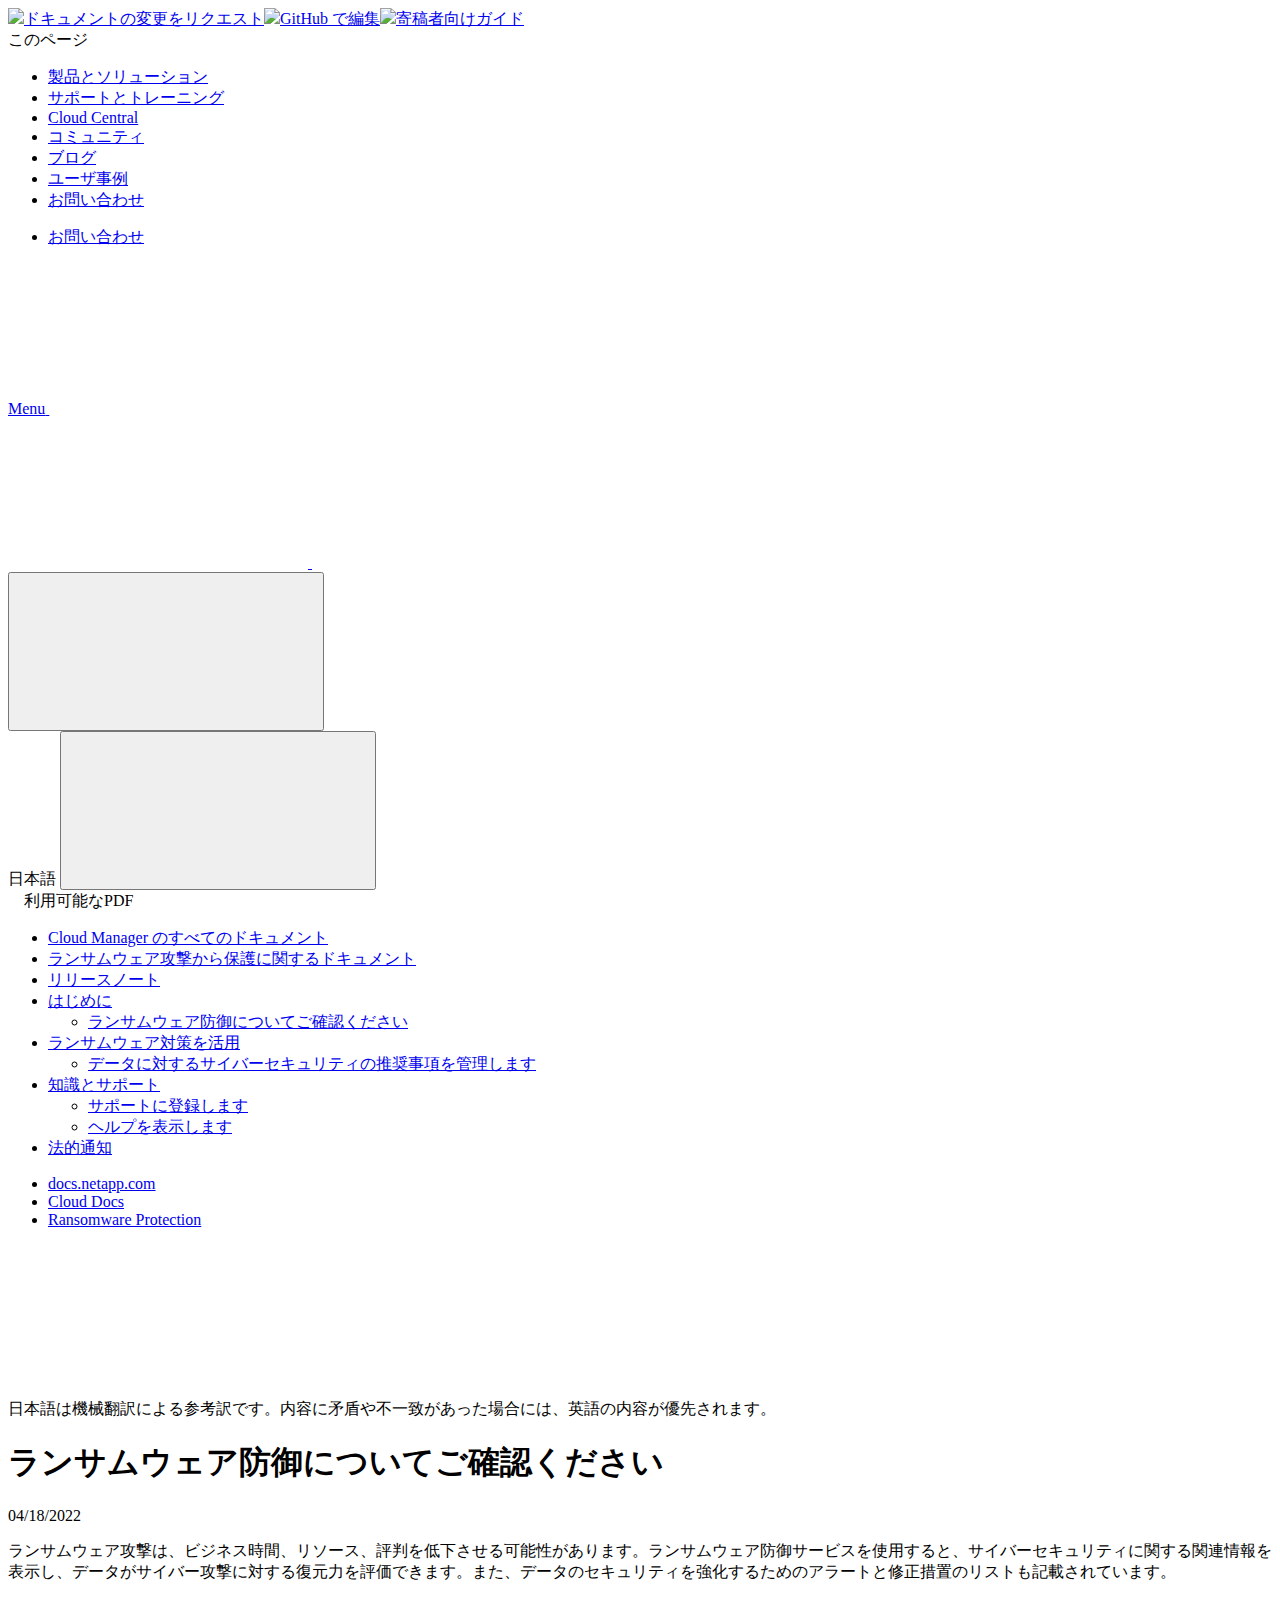
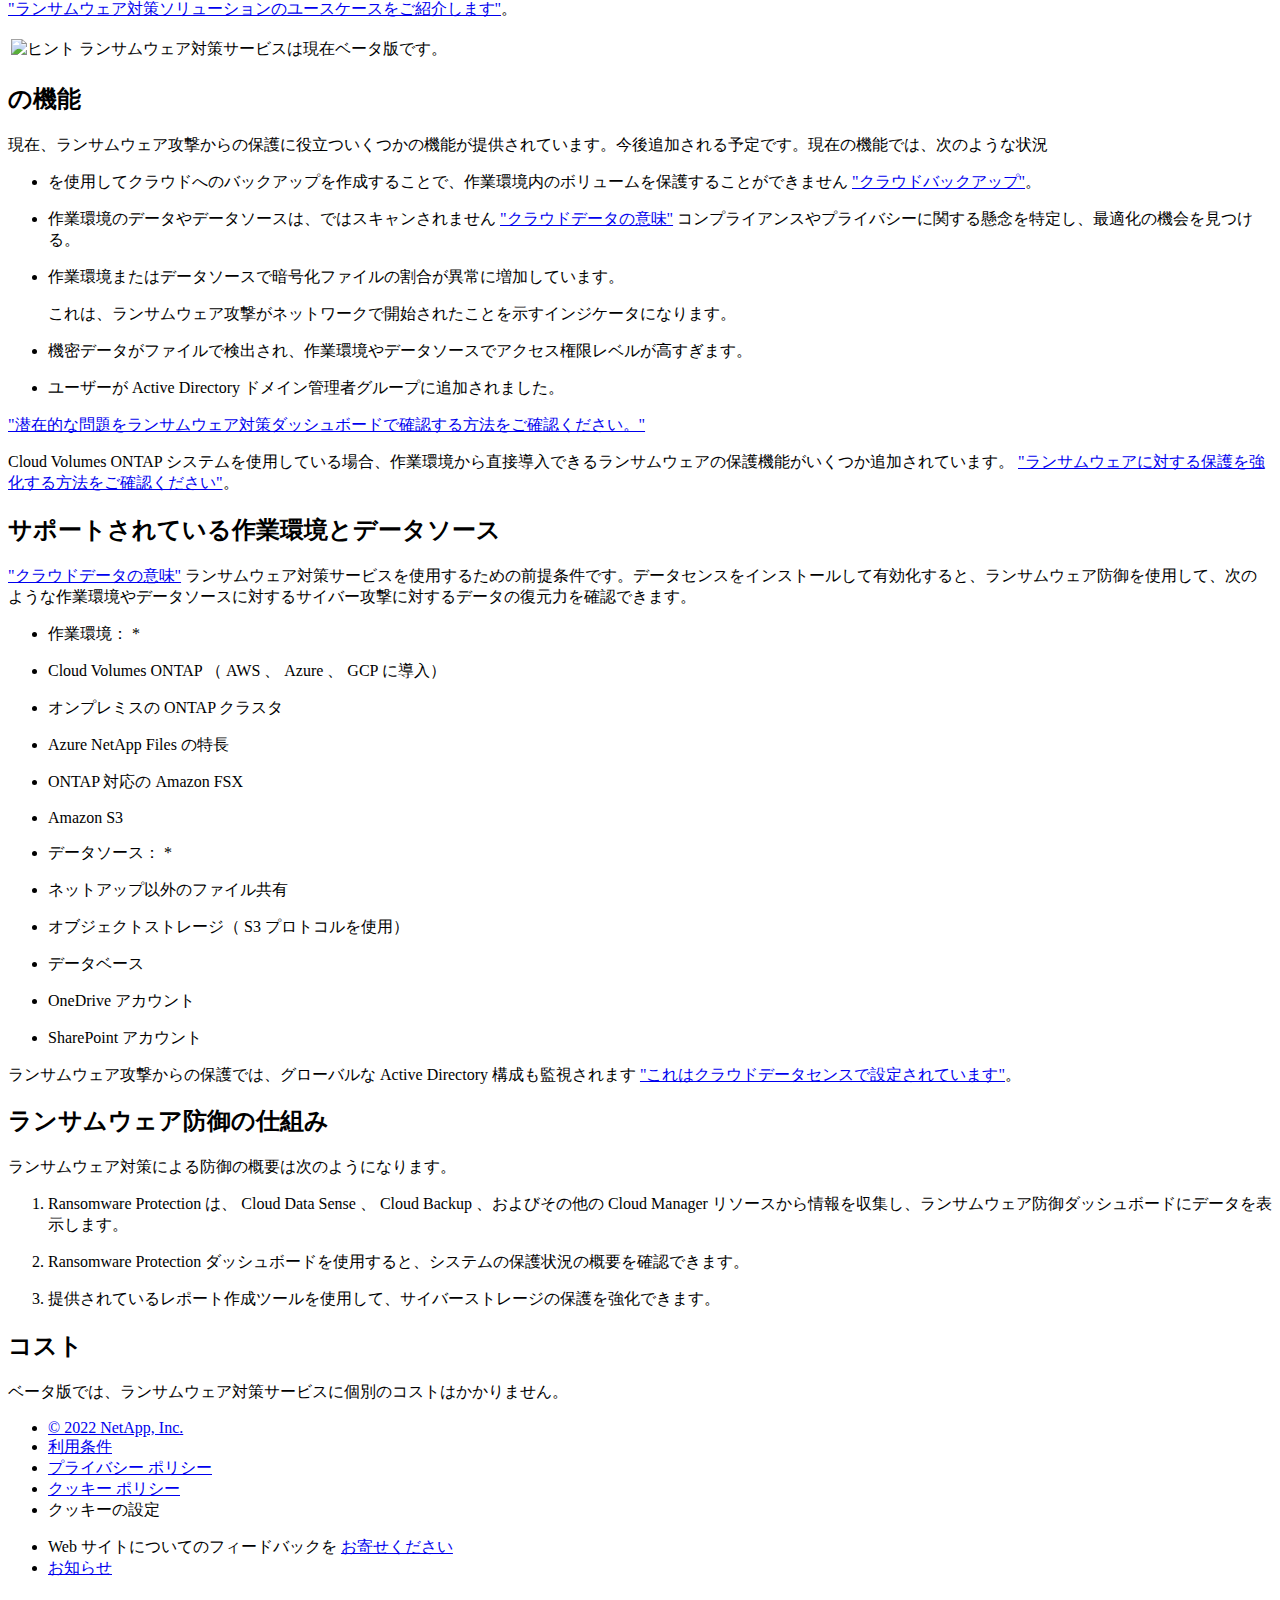
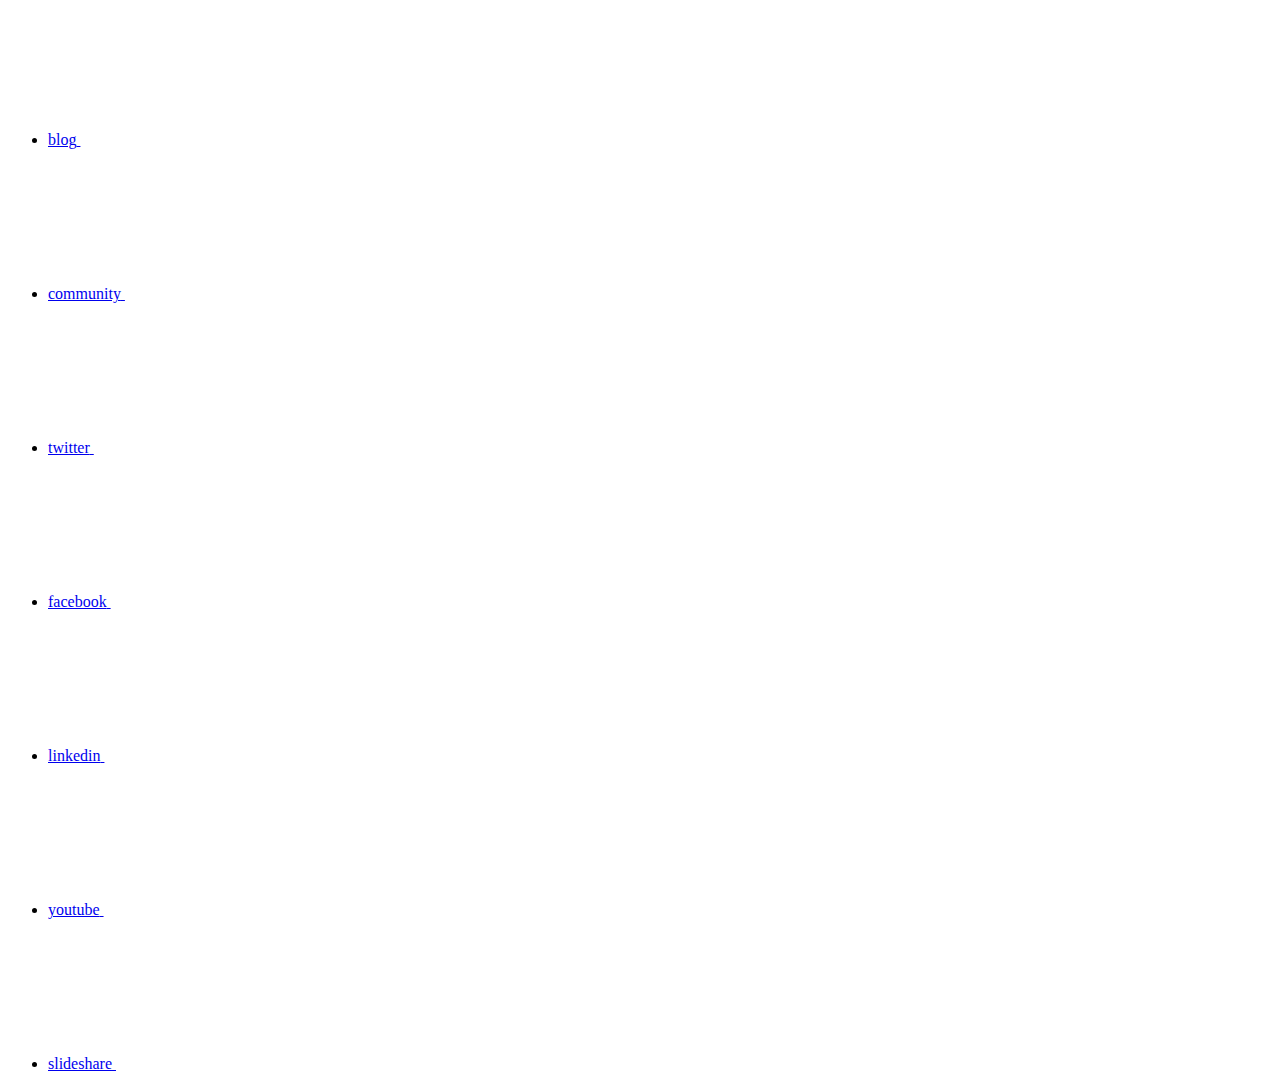
==== commit a60deaaf: "Deploying to gh-pages from  @ 6a20e70087644a29097b55bced21d75f38bd237a 🚀" ====
--- a/concept-ransomware-protection.html
+++ b/concept-ransomware-protection.html
@@ -547,7 +547,7 @@
         </li>
         
         <li class="n-breadcrumb__list-item">
-          <a href="https://docs.netapp.com/ja-jp/cloud/">Cloud Docs</a>
+          <a href="https://docs.netapp.com/us-en/cloud/">Cloud Docs</a>
         </li>
         
 
@@ -585,7 +585,7 @@
 <p class="page-details">
   
     
-    <time datetime="2022-04-04 17:03:28 +0000">04/04/2022</time>
+    <time datetime="2022-04-18 08:18:47 +0000">04/18/2022</time>
     
   
 
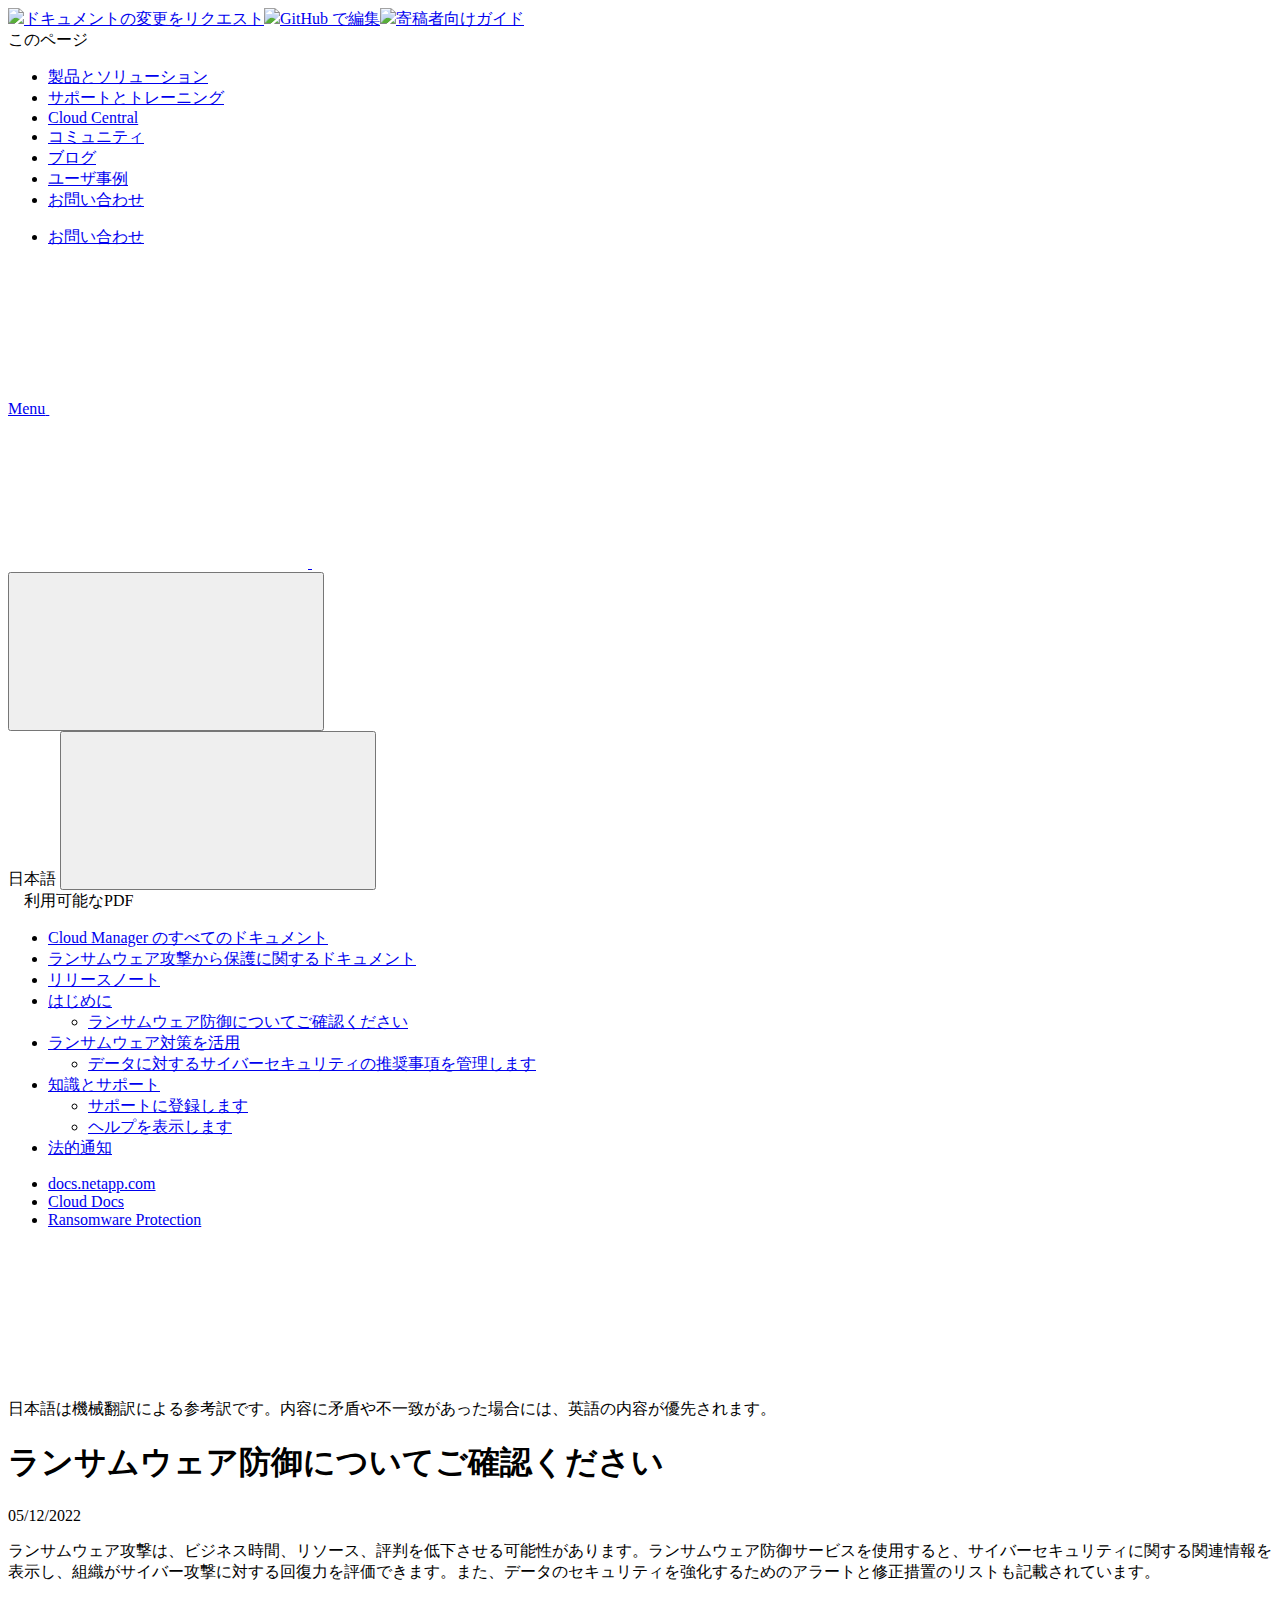
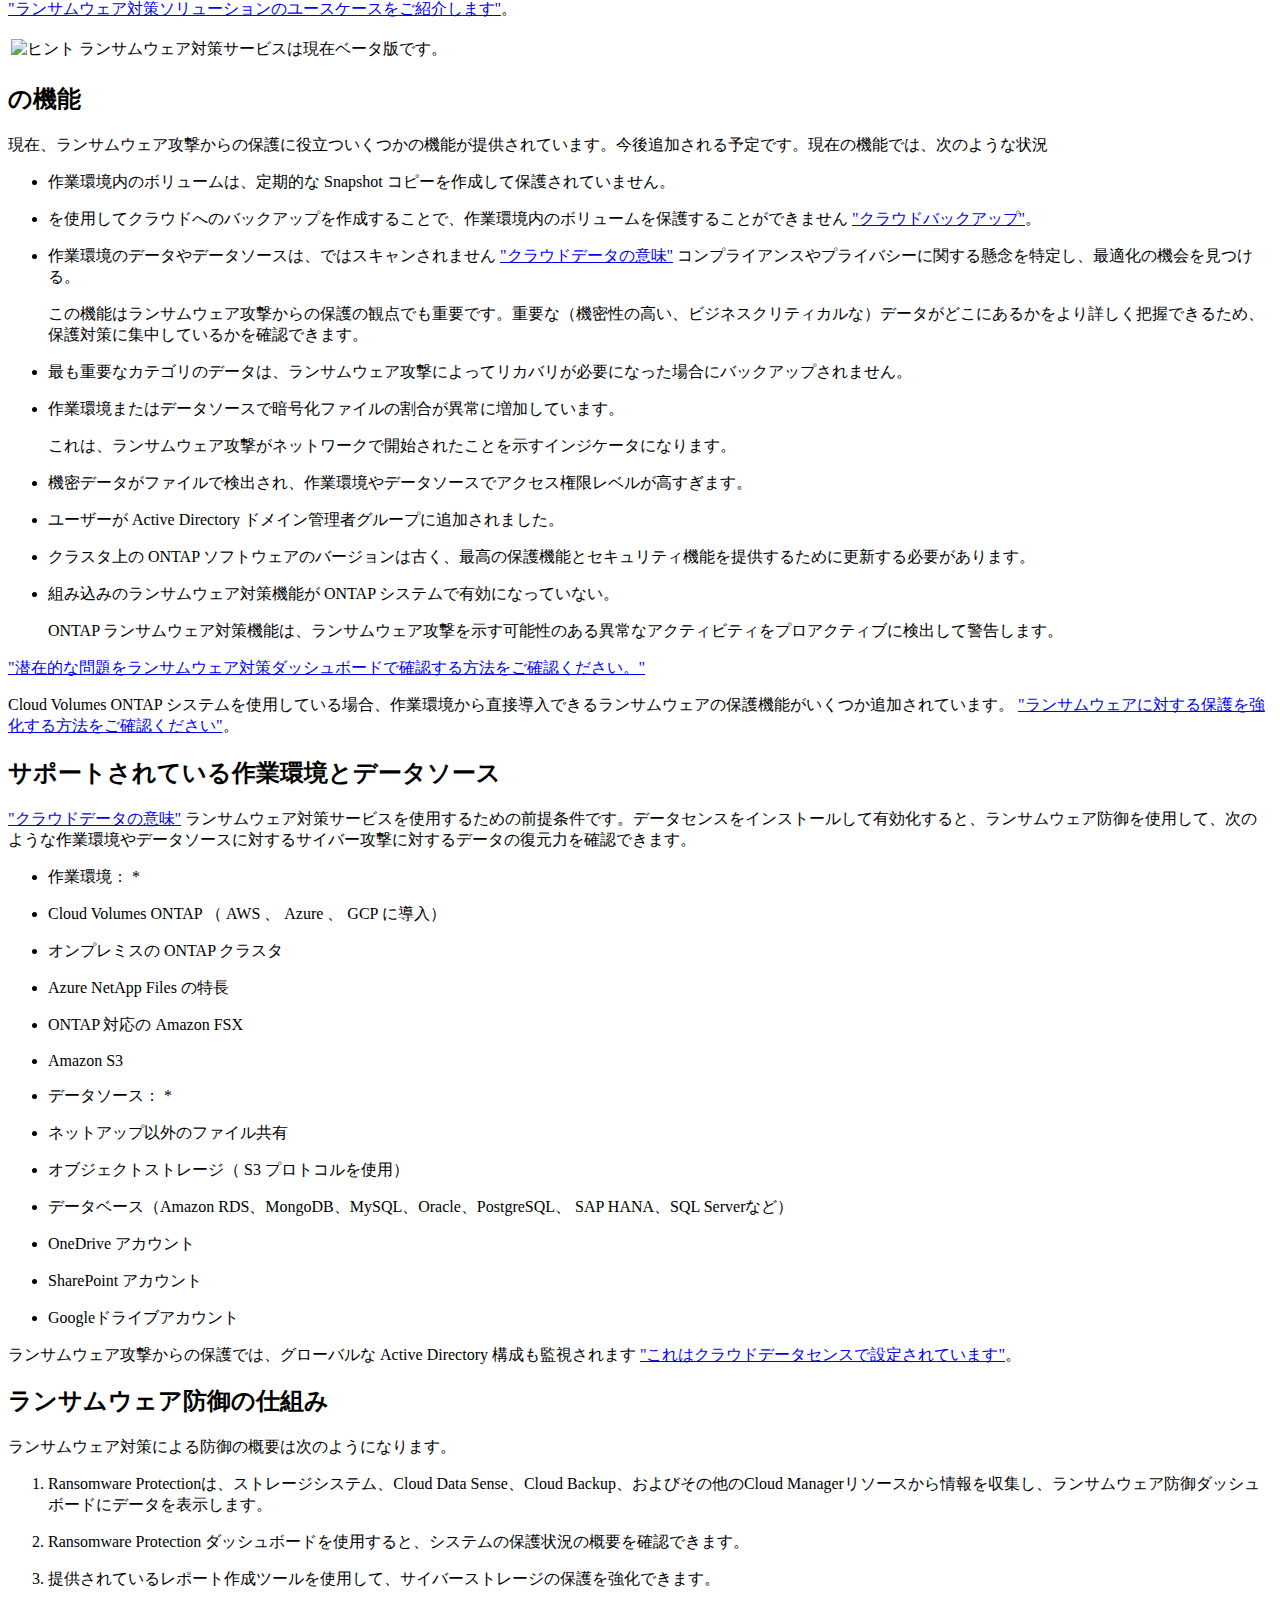
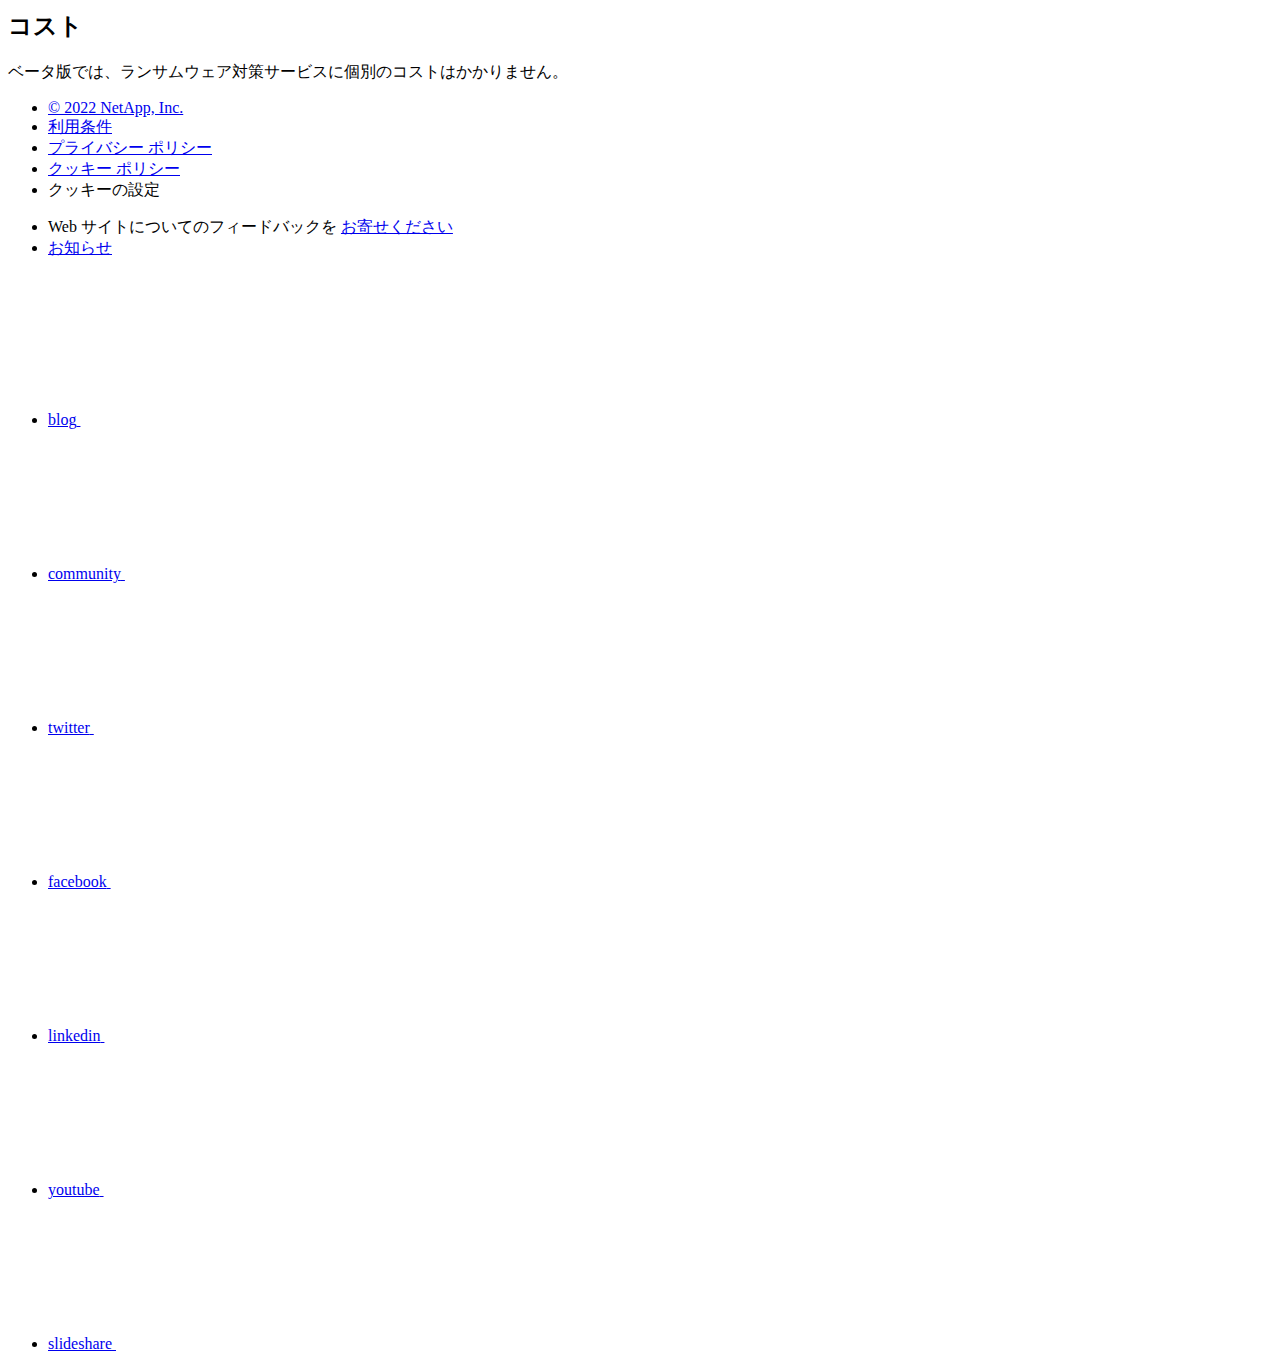
==== commit 82d4b6a3: "Deploying to gh-pages from  @ 53075cb93b95f39c56d89ed4381858f0bb29789f 🚀" ====
--- a/concept-ransomware-protection.html
+++ b/concept-ransomware-protection.html
@@ -9,14 +9,14 @@
   <meta property="og:title" content="ランサムウェア防御についてご確認ください | NetApp Documentation" />
 	<meta property="og:type" content="website" />
 	<meta property="og:url" content="https://docs.netapp.com/ja-jp/cloud-manager-ransomware/concept-ransomware-protection.html" />
-	<meta property="og:description" content="ランサムウェア攻撃は、ビジネス時間、リソース、評判を低下させる可能性があります。ランサムウェア防御サービスを使用すると、サイバーセキュリティに関する関連情報を表示し、データがサイバー攻撃に対する復元力を評価できます。また、データのセキュリティを強化するためのアラートと修正措置のリストも記載されています。" />
+	<meta property="og:description" content="ランサムウェア攻撃は、ビジネス時間、リソース、評判を低下させる可能性があります。ランサムウェア防御サービスを使用すると、サイバーセキュリティに関する関連情報を表示し、組織がサイバー攻撃に対する回復力を評価できます。また、データのセキュリティを強化するためのアラートと修正措置のリストも記載されています。" />
   <meta property="og:image" content="https://docs.netapp.com/ja-jp/cloud-manager-ransomware/images/logo-tophat-social.png" />
   <meta property="og:image:alt" content="NetApp Logo" />
   <meta name="format-detection" content="telephone=no">
   <meta http-equiv="Content-Type" content="text/html; charset=utf-8">
   <meta http-equiv="encoding" content="utf-8">
   <meta http-equiv="nss-type" content="Product Documentation"/>
-  <meta http-equiv="nss-subtype" content="User Guide"/><meta name="description" content="ランサムウェア攻撃は、ビジネス時間、リソース、評判を低下させる可能性があります。ランサムウェア防御サービスを使用すると、サイバーセキュリティに関する関連情報を表示し、データがサイバー攻撃に対する復元力を評価できます。また、データのセキュリティを強化するためのアラートと修正措置のリストも記載されています。">
+  <meta http-equiv="nss-subtype" content="User Guide"/><meta name="description" content="ランサムウェア攻撃は、ビジネス時間、リソース、評判を低下させる可能性があります。ランサムウェア防御サービスを使用すると、サイバーセキュリティに関する関連情報を表示し、組織がサイバー攻撃に対する回復力を評価できます。また、データのセキュリティを強化するためのアラートと修正措置のリストも記載されています。">
   <meta name="keywords" content=" artificial intelligence, personal data, personal information, sensitive, personal sensitive data, data sense, ransomware, ransomware protection, cyberstorage, cyber attack, cybersecurity"><!-- Icons -->
   <link rel="icon" href="/ja-jp/cloud-manager-ransomware/images/favicon.ico" type="image/x-icon">
 
@@ -292,13 +292,15 @@
           <ul class="n-menu__list">
             <li class="n-menu__list-column">
               <ul class="n-menu__list"><li class="n-menu__list-item n-menu__list-item--level-1">
+                  <a href="https://docs.netapp.com/us-en/cloud-manager-ransomware/concept-ransomware-protection.html" class="n-menu__header-text"><span translate="no" class="notranslate">English</span></a>
+                </li><li class="n-menu__list-item n-menu__list-item--level-1">
                   <a href="https://docs.netapp.com/ja-jp/cloud-manager-ransomware/concept-ransomware-protection.html" class="n-menu__header-text"><span translate="no" class="notranslate">日本語</span></a>
                 </li><li class="n-menu__list-item n-menu__list-item--level-1">
-                  <a href="https://docs.netapp.com/us-en/cloud-manager-ransomware/concept-ransomware-protection.html" class="n-menu__header-text"><span translate="no" class="notranslate">English</span></a>
+                  <a href="https://docs.netapp.com/ko-kr/cloud-manager-ransomware/concept-ransomware-protection.html" class="n-menu__header-text"><span translate="no" class="notranslate">한국어</span></a>
                 </li><li class="n-menu__list-item n-menu__list-item--level-1">
                   <a href="https://docs.netapp.com/zh-cn/cloud-manager-ransomware/concept-ransomware-protection.html" class="n-menu__header-text"><span translate="no" class="notranslate">简体中文</span></a>
                 </li><li class="n-menu__list-item n-menu__list-item--level-1">
-                  <a href="https://docs.netapp.com/ko-kr/cloud-manager-ransomware/concept-ransomware-protection.html" class="n-menu__header-text"><span translate="no" class="notranslate">한국어</span></a>
+                  <a href="https://docs.netapp.com/zh-tw/cloud-manager-ransomware/concept-ransomware-protection.html" class="n-menu__header-text"><span translate="no" class="notranslate">繁體中文</span></a>
                 </li></ul>
             </li>
           </ul>
@@ -585,7 +587,7 @@
 <p class="page-details">
   
     
-    <time datetime="2022-04-18 08:18:47 +0000">04/18/2022</time>
+    <time datetime="2022-05-12 12:58:13 +0000">05/12/2022</time>
     
   
 
@@ -595,7 +597,7 @@
 <div id="preamble">
 <div class="sectionbody">
 <div class="paragraph lead">
-<p>ランサムウェア攻撃は、ビジネス時間、リソース、評判を低下させる可能性があります。ランサムウェア防御サービスを使用すると、サイバーセキュリティに関する関連情報を表示し、データがサイバー攻撃に対する復元力を評価できます。また、データのセキュリティを強化するためのアラートと修正措置のリストも記載されています。</p>
+<p>ランサムウェア攻撃は、ビジネス時間、リソース、評判を低下させる可能性があります。ランサムウェア防御サービスを使用すると、サイバーセキュリティに関する関連情報を表示し、組織がサイバー攻撃に対する回復力を評価できます。また、データのセキュリティを強化するためのアラートと修正措置のリストも記載されています。</p>
 </div>
 <div class="paragraph">
 <p><a href="https://cloud.netapp.com/cyberstorage" target="_blank" rel="noopener">"ランサムウェア対策ソリューションのユースケースをご紹介します"</a>。</p>
@@ -623,10 +625,19 @@
 <div class="ulist">
 <ul>
 <li>
+<p>作業環境内のボリュームは、定期的な Snapshot コピーを作成して保護されていません。</p>
+</li>
+<li>
 <p>を使用してクラウドへのバックアップを作成することで、作業環境内のボリュームを保護することができません <a href="https://docs.netapp.com/us-en/cloud-manager-backup-restore/concept-backup-to-cloud.html" target="_blank" rel="noopener">"クラウドバックアップ"</a>。</p>
 </li>
 <li>
 <p>作業環境のデータやデータソースは、ではスキャンされません <a href="https://docs.netapp.com/us-en/cloud-manager-data-sense/concept-cloud-compliance.html" target="_blank" rel="noopener">"クラウドデータの意味"</a> コンプライアンスやプライバシーに関する懸念を特定し、最適化の機会を見つける。</p>
+<div class="paragraph">
+<p>この機能はランサムウェア攻撃からの保護の観点でも重要です。重要な（機密性の高い、ビジネスクリティカルな）データがどこにあるかをより詳しく把握できるため、保護対策に集中しているかを確認できます。</p>
+</div>
+</li>
+<li>
+<p>最も重要なカテゴリのデータは、ランサムウェア攻撃によってリカバリが必要になった場合にバックアップされません。</p>
 </li>
 <li>
 <p>作業環境またはデータソースで暗号化ファイルの割合が異常に増加しています。</p>
@@ -639,6 +650,15 @@
 </li>
 <li>
 <p>ユーザーが Active Directory ドメイン管理者グループに追加されました。</p>
+</li>
+<li>
+<p>クラスタ上の ONTAP ソフトウェアのバージョンは古く、最高の保護機能とセキュリティ機能を提供するために更新する必要があります。</p>
+</li>
+<li>
+<p>組み込みのランサムウェア対策機能が ONTAP システムで有効になっていない。</p>
+<div class="paragraph">
+<p>ONTAP ランサムウェア対策機能は、ランサムウェア攻撃を示す可能性のある異常なアクティビティをプロアクティブに検出して警告します。</p>
+</div>
 </li>
 </ul>
 </div>
@@ -686,13 +706,16 @@
 <p>オブジェクトストレージ（ S3 プロトコルを使用）</p>
 </li>
 <li>
-<p>データベース</p>
+<p>データベース（Amazon RDS、MongoDB、MySQL、Oracle、PostgreSQL、 SAP HANA、SQL Serverなど）</p>
 </li>
 <li>
 <p>OneDrive アカウント</p>
 </li>
 <li>
 <p>SharePoint アカウント</p>
+</li>
+<li>
+<p>Googleドライブアカウント</p>
 </li>
 </ul>
 </div>
@@ -710,7 +733,7 @@
 <div class="olist arabic">
 <ol class="arabic">
 <li>
-<p>Ransomware Protection は、 Cloud Data Sense 、 Cloud Backup 、およびその他の Cloud Manager リソースから情報を収集し、ランサムウェア防御ダッシュボードにデータを表示します。</p>
+<p>Ransomware Protectionは、ストレージシステム、Cloud Data Sense、Cloud Backup、およびその他のCloud Managerリソースから情報を収集し、ランサムウェア防御ダッシュボードにデータを表示します。</p>
 </li>
 <li>
 <p>Ransomware Protection ダッシュボードを使用すると、システムの保護状況の概要を確認できます。</p>
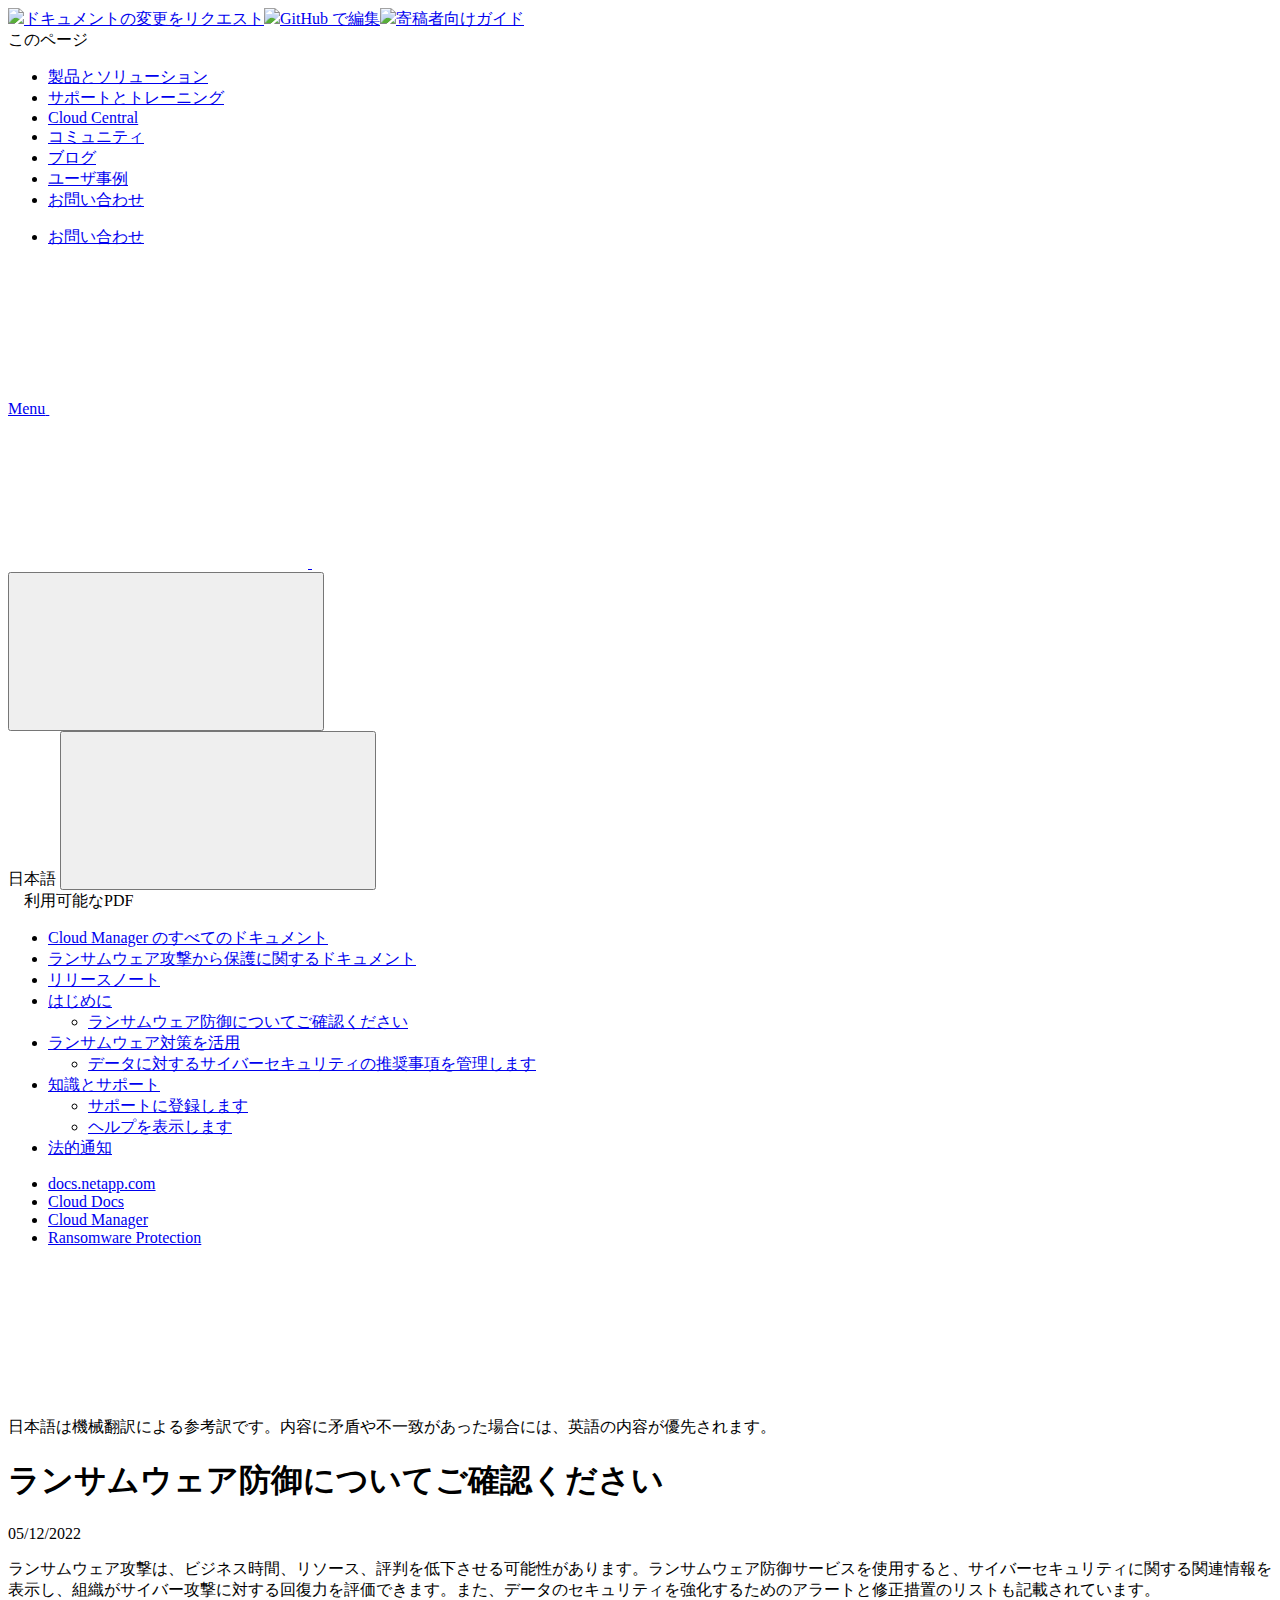
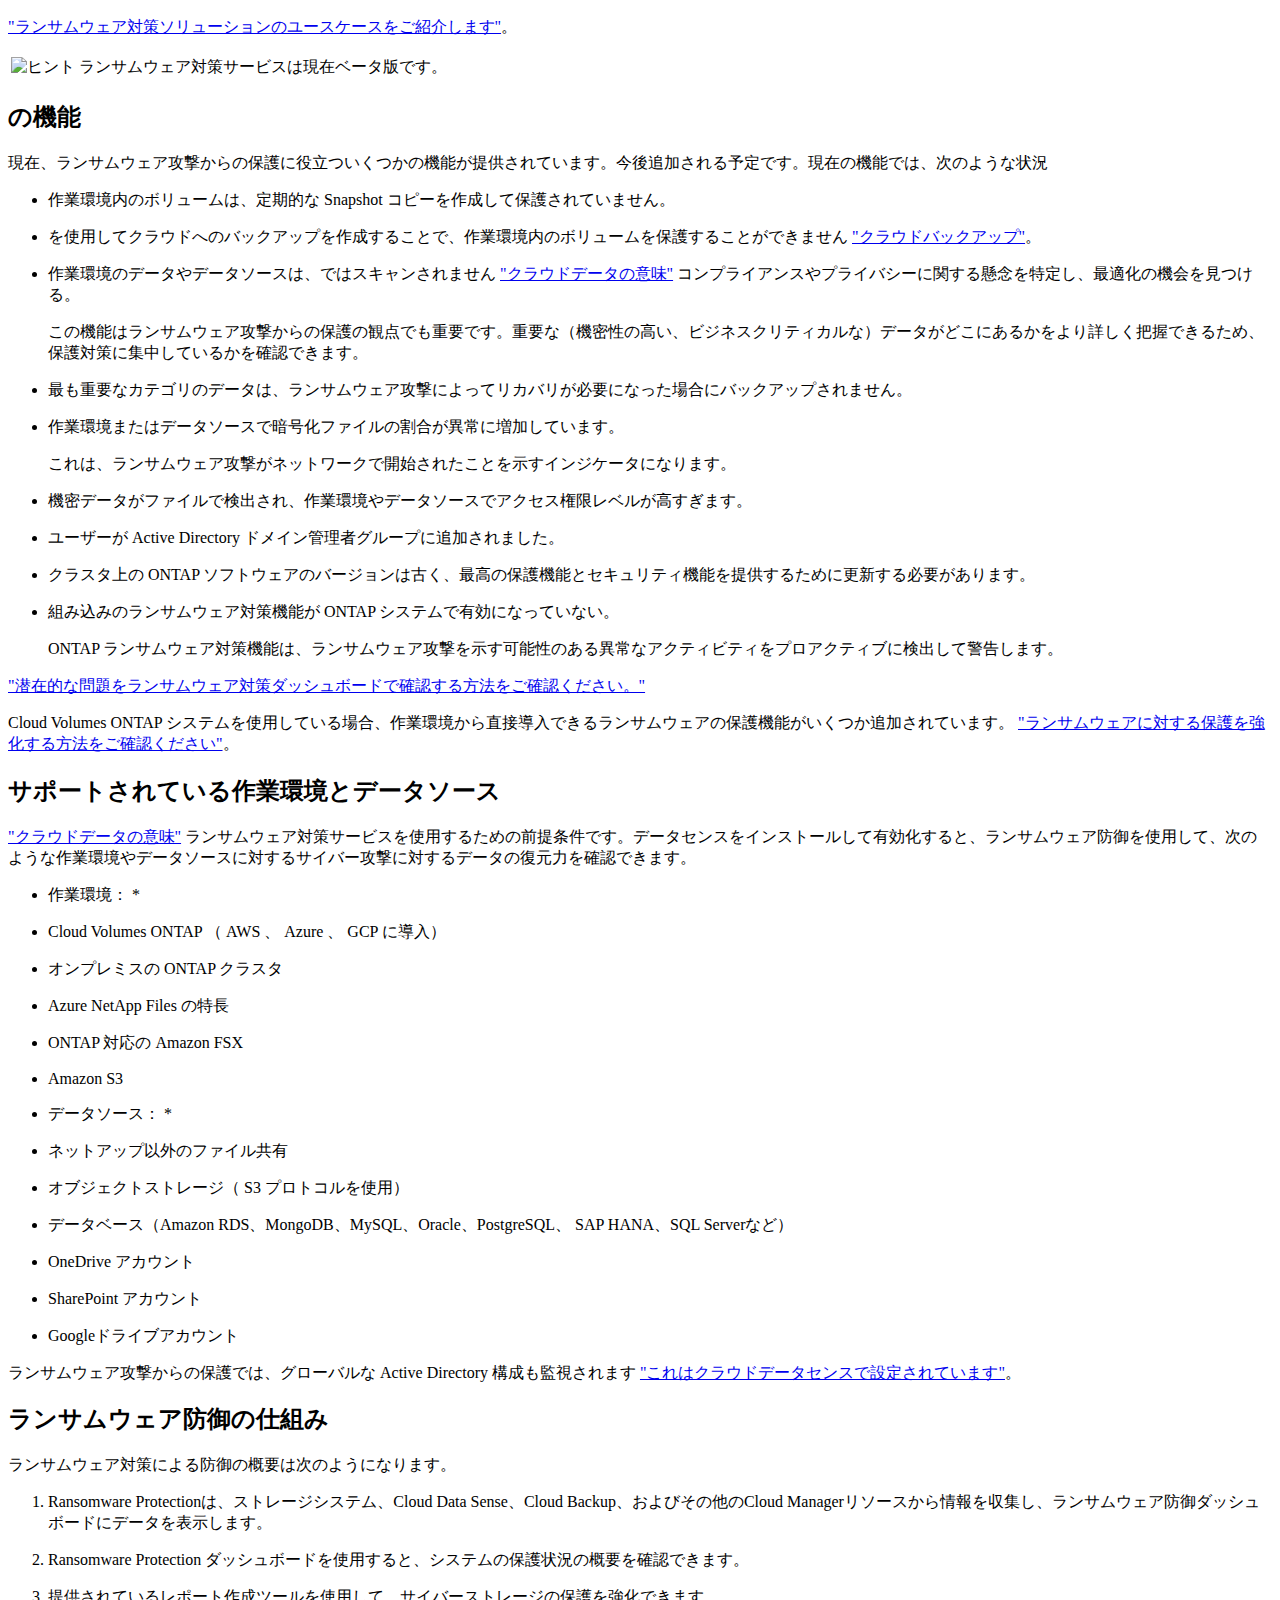
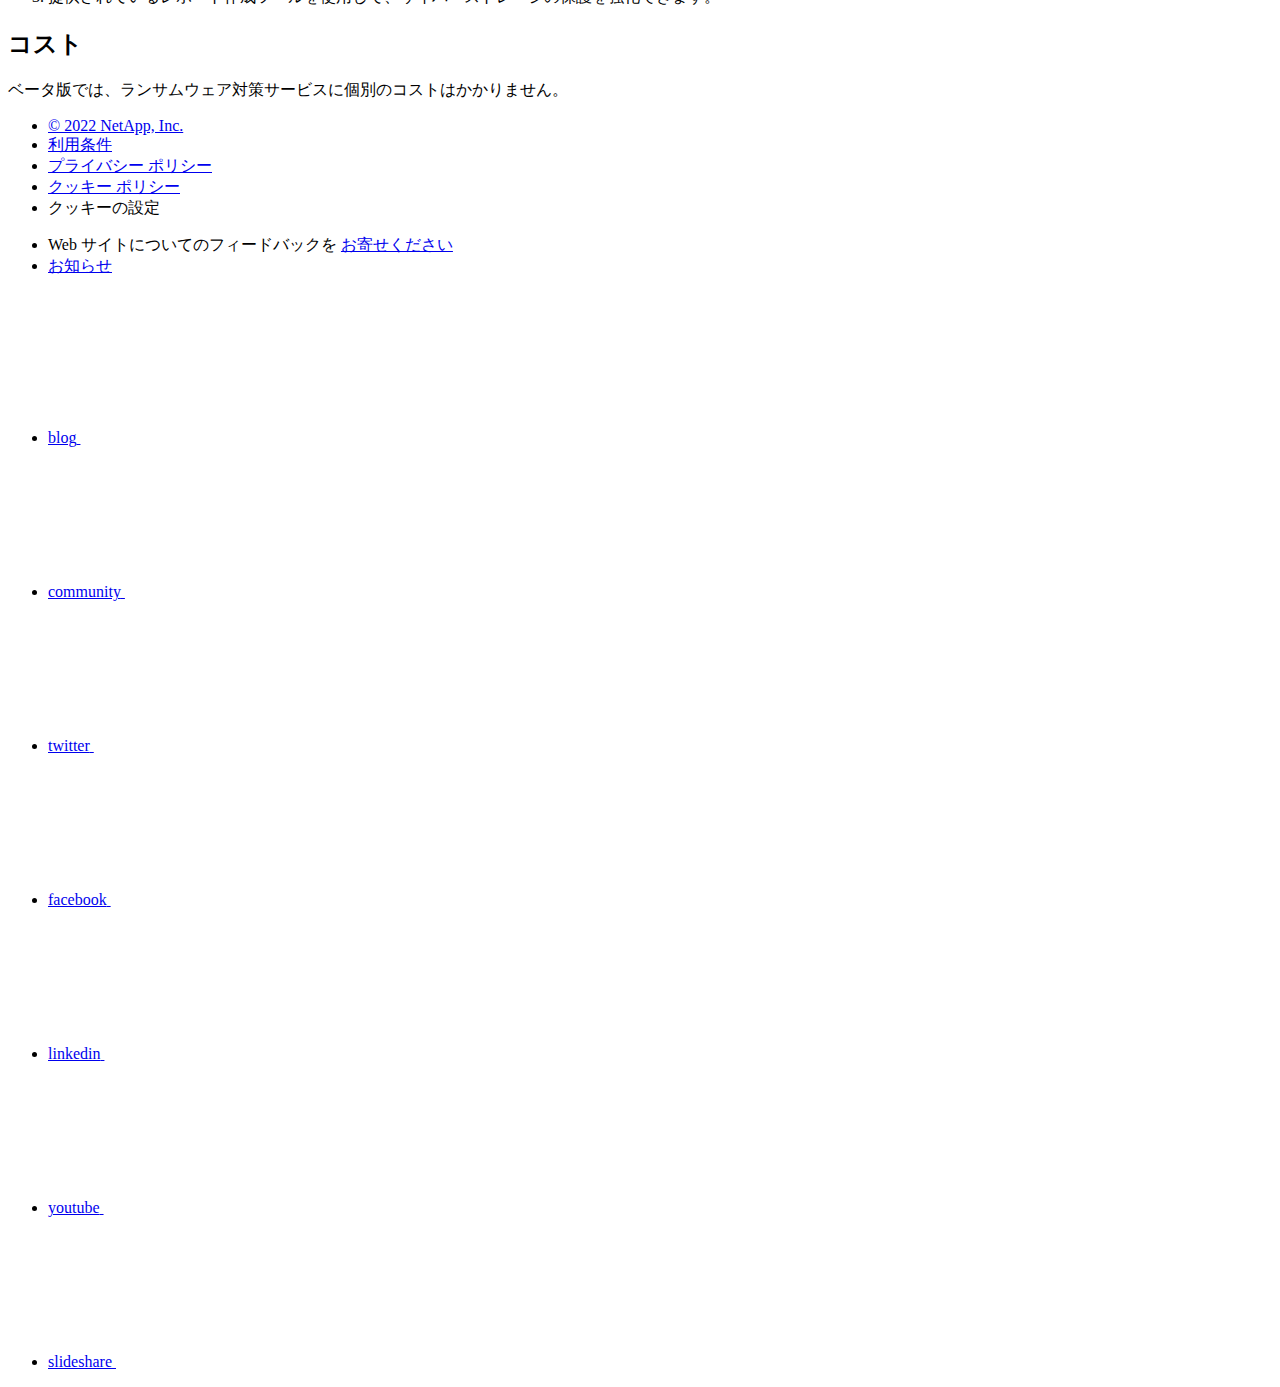
==== commit a6143560: "Deploying to gh-pages from  @ 52d64a124a14c362007679d48c7a837ac4f00339 🚀" ====
--- a/concept-ransomware-protection.html
+++ b/concept-ransomware-protection.html
@@ -554,6 +554,10 @@
         
 
         
+        <li class="n-breadcrumb__list-item">
+          <a href="https://docs.netapp.com/ja-jp/cloud-manager-family/">Cloud Manager</a>
+        </li>
+        
 
         <li class="n-breadcrumb__list-item">
           <a href="/ja-jp/cloud-manager-ransomware/">Ransomware&nbsp;Protection</a>
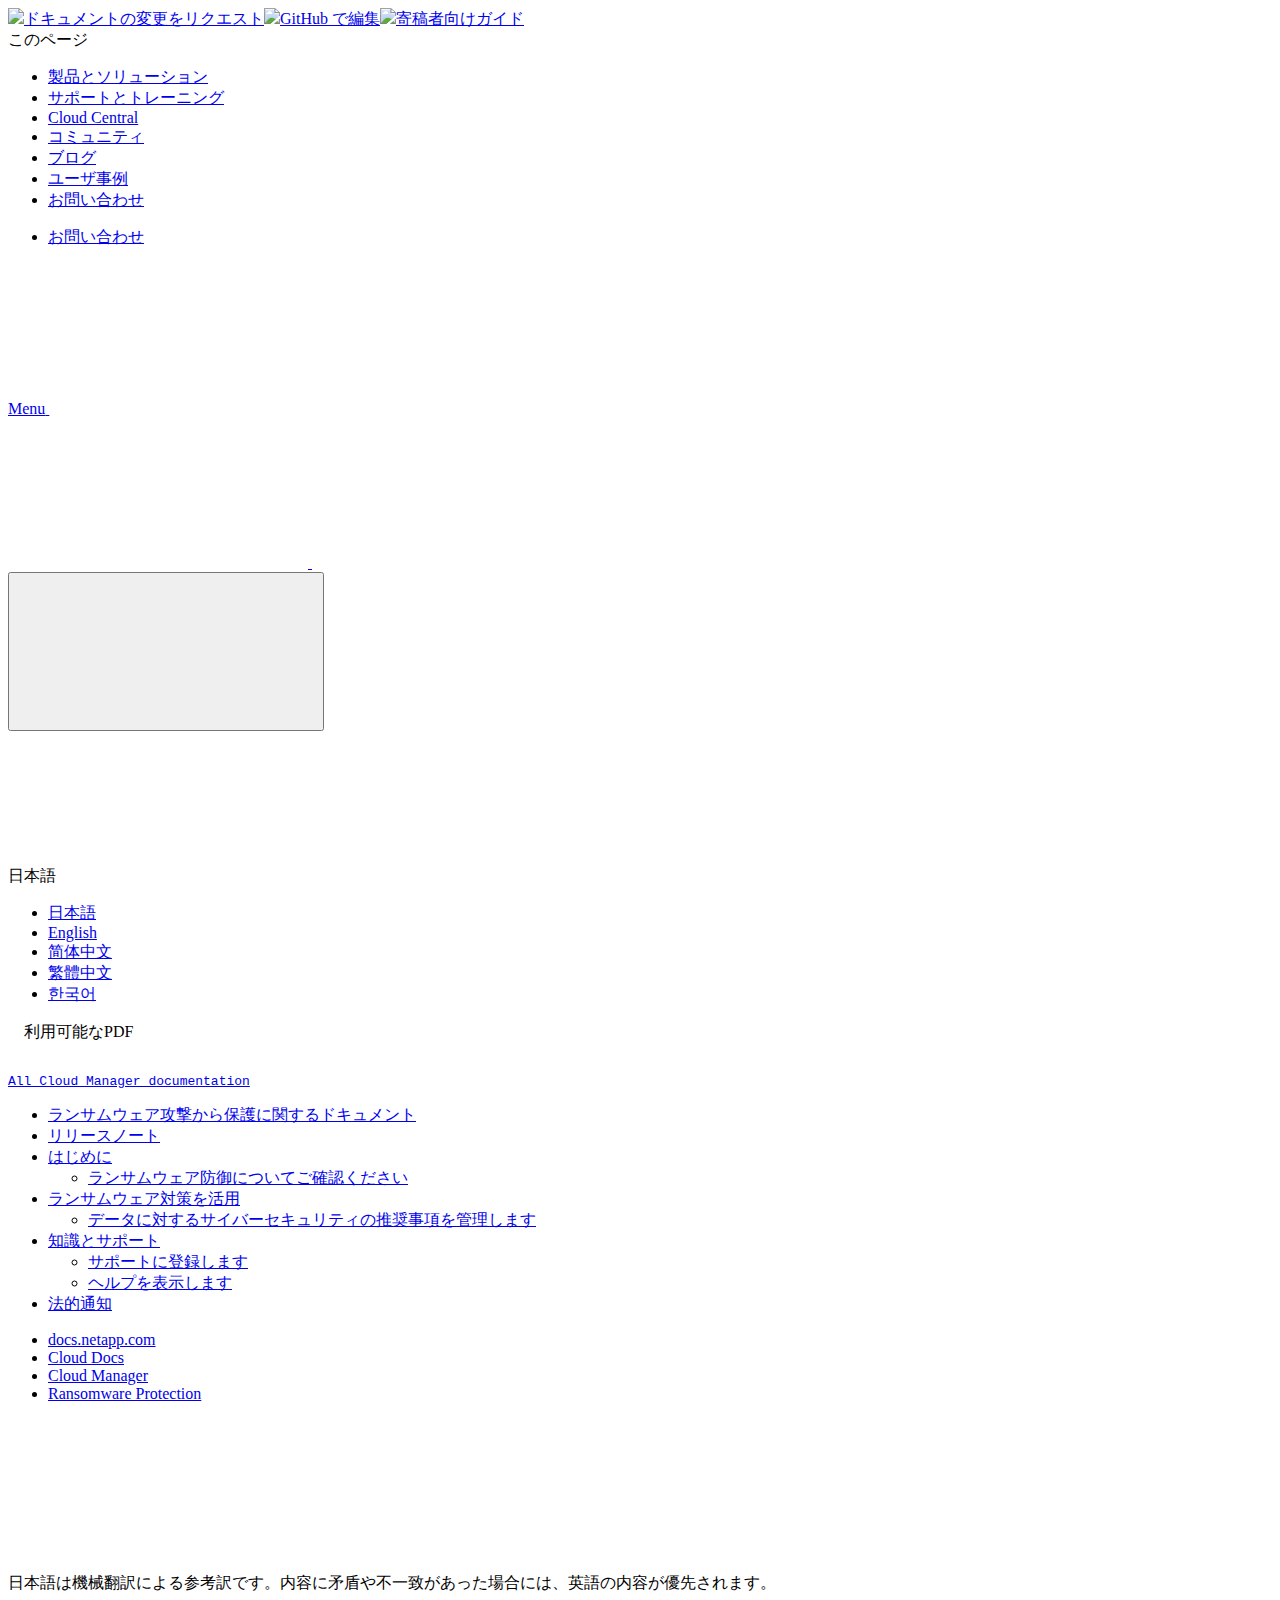
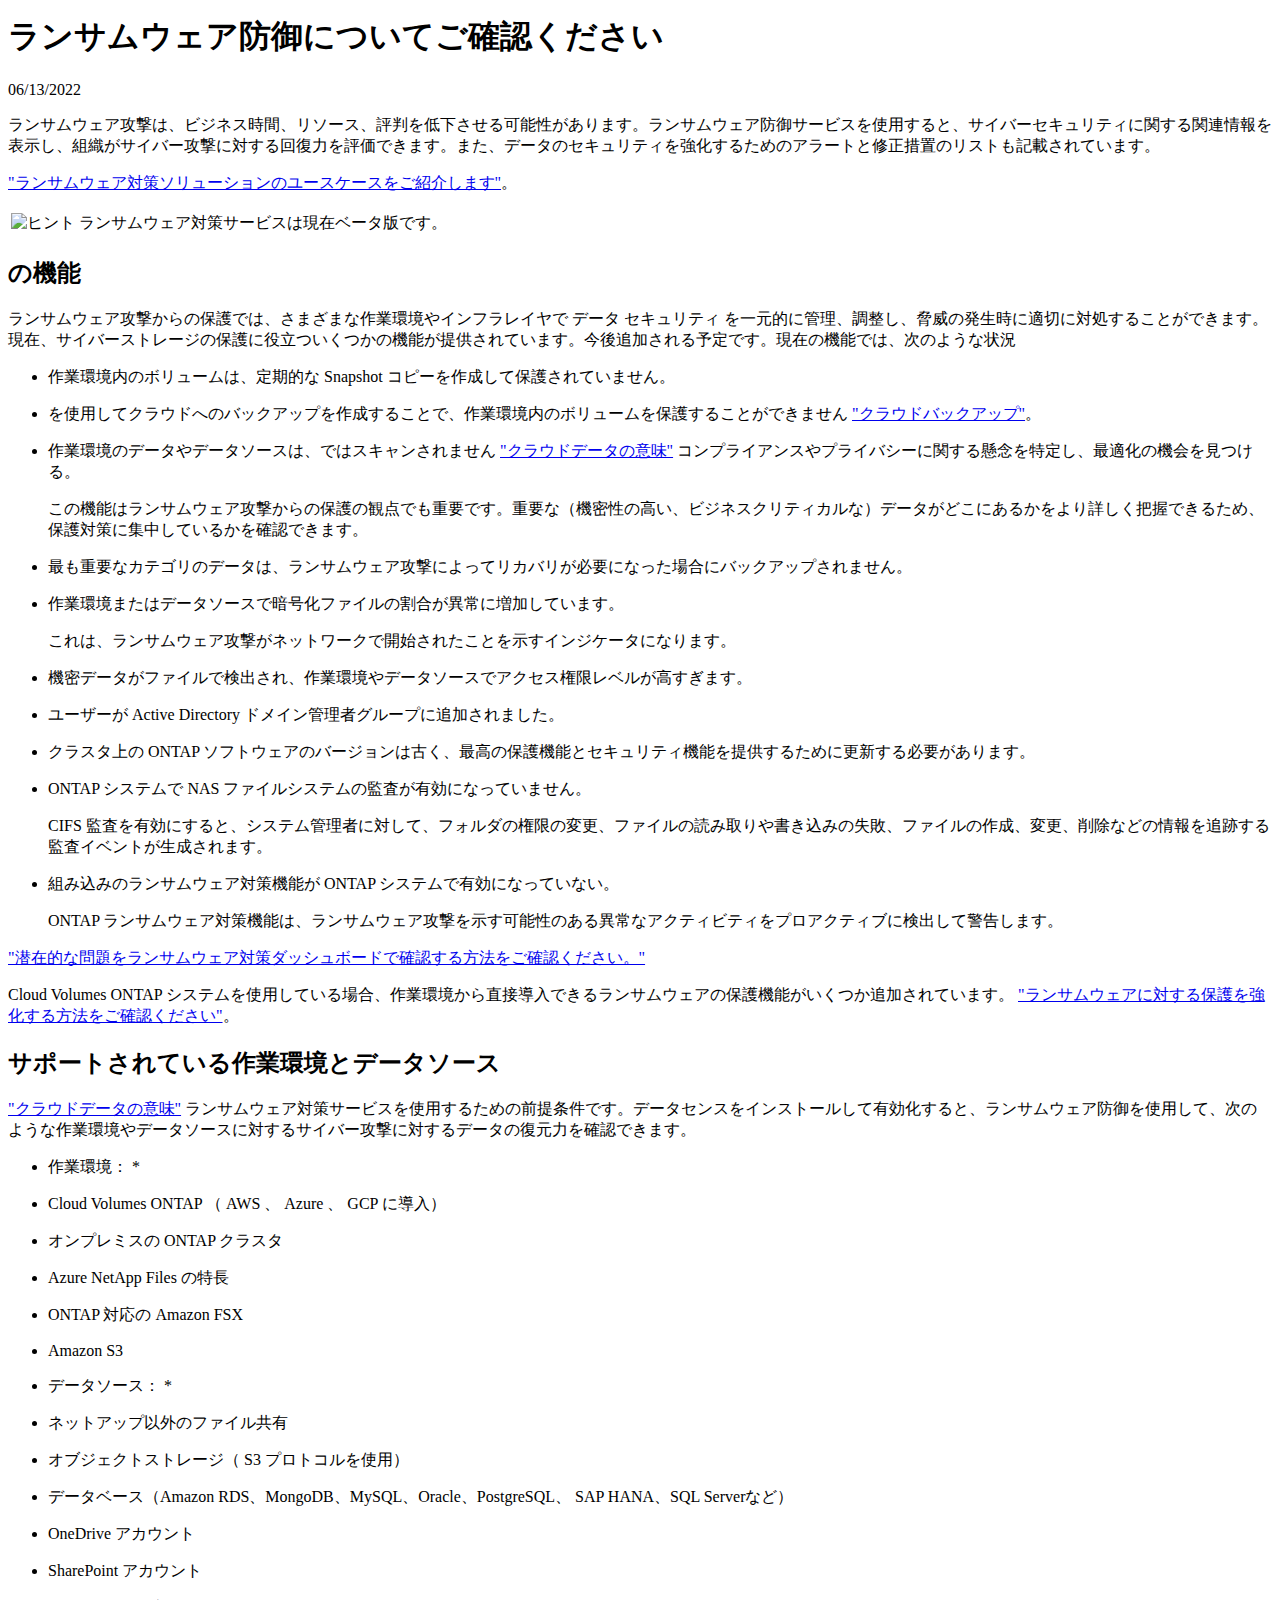
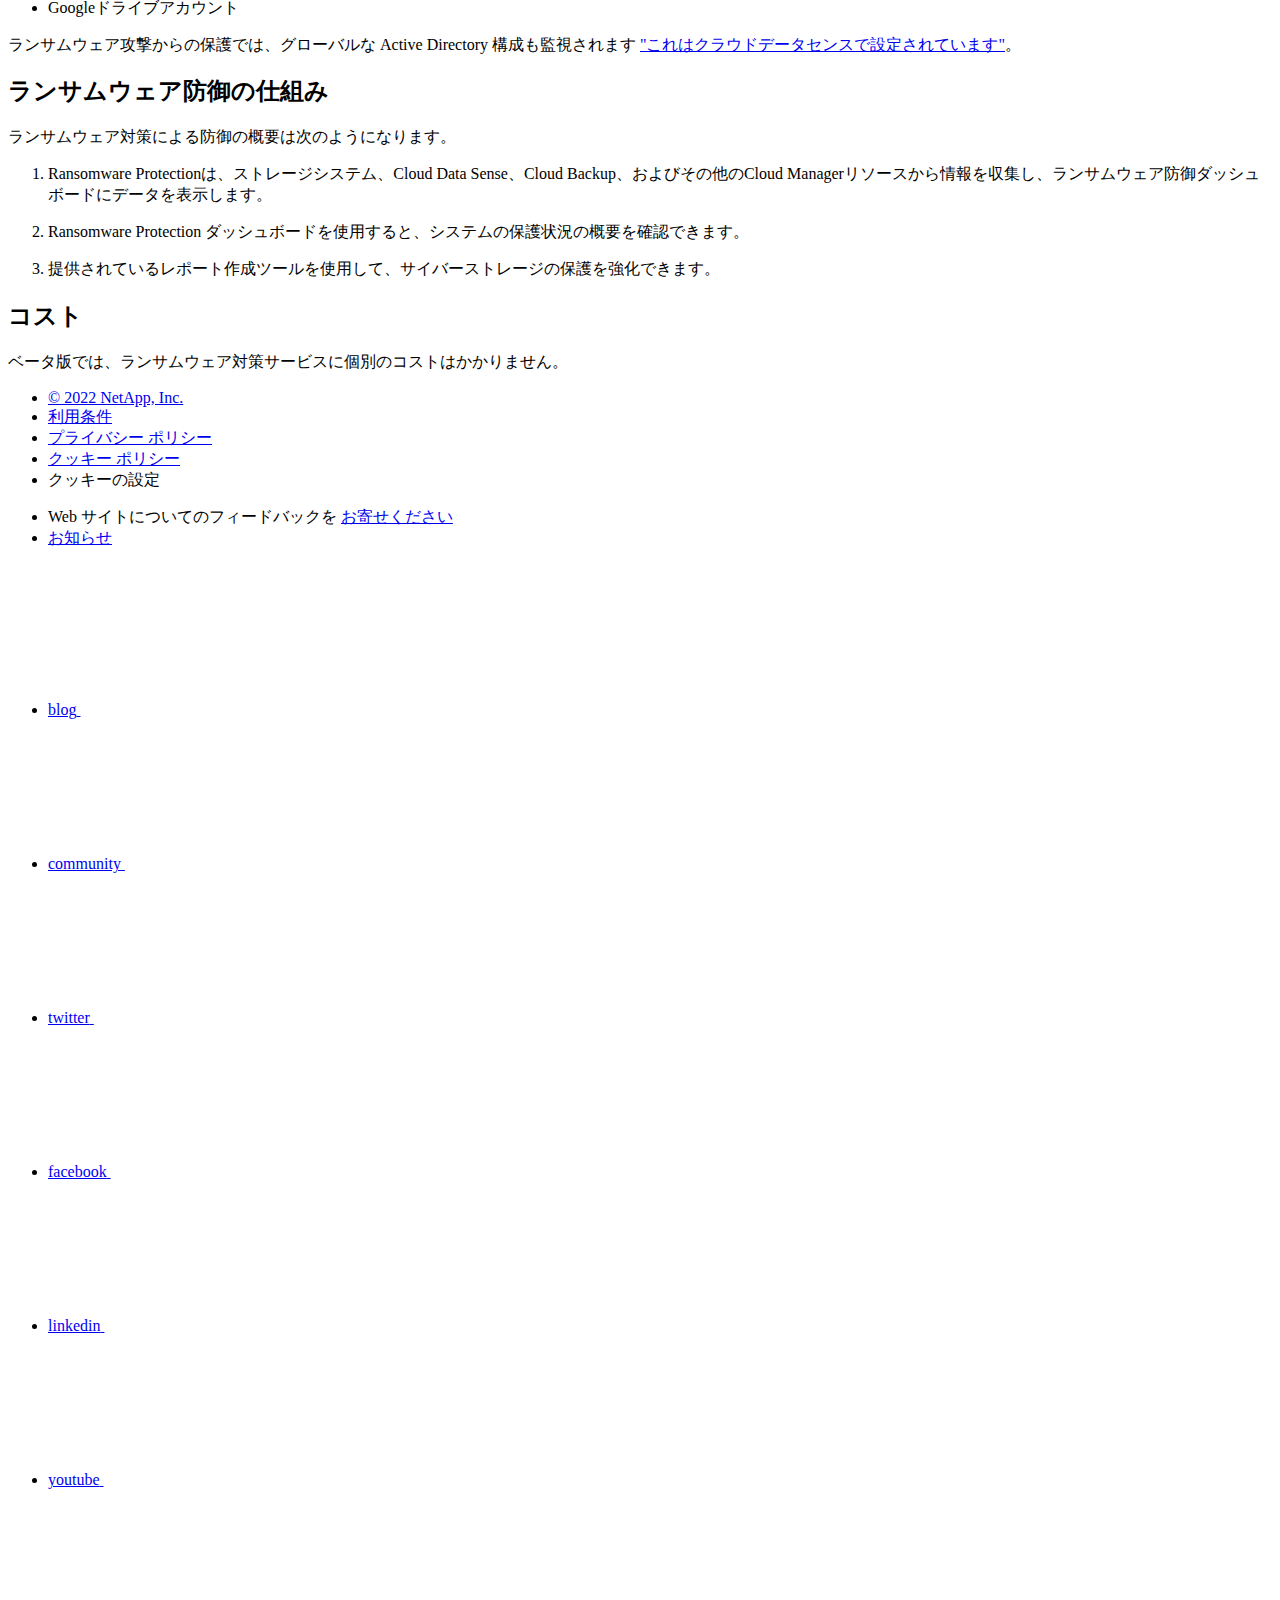
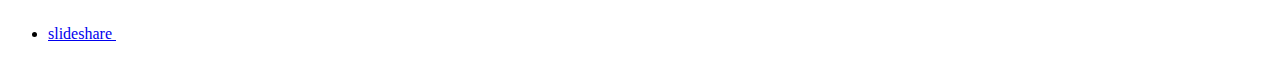
==== commit b1c2d48b: "Deploying to gh-pages from  @ 6df6ec0e28610c9b6ca1d2f3c8e03255f0d03118 🚀" ====
--- a/concept-ransomware-protection.html
+++ b/concept-ransomware-protection.html
@@ -277,35 +277,27 @@
     </div>
   </div>
   <div class="n-property-bar__toolbar">
-    <!-- Start Language Selector --><div id="ie-i18n" class="n-property-bar__lang-selector">
-      <div id="ie-i18n-menu">
-      <span class="ie-i18n-lang">日本語</span>
-        <button class="ie-i18n-icon-container" type="button">
+    <!-- Start Language Selector --><div id="language-dropdown" class="custom-dropdown custom-dropdown-lang">
+      <div class="custom-dropdown-select custom-dropdown-select-lang">
+      <span class="lang-name">日本語</span>
           <svg class="n-globe__icon" aria-labelledby="title">
             <title>globe</title>
             <use xmlns:xlink="http://www.w3.org/1999/xlink" xlink:href="/ja-jp/cloud-manager-ransomware/common/svg/sprite.svg#globe"></use>
           </svg>
         </button>
       </div>
-      <div id="n-property-navigation-bar__menu--language-selector" class="ie-i18n-results-container n-menu n-menu--v3 n-menu--is-active" style="display: none;">
-        <div class="n-language-selector-menu">
-          <ul class="n-menu__list">
-            <li class="n-menu__list-column">
-              <ul class="n-menu__list"><li class="n-menu__list-item n-menu__list-item--level-1">
-                  <a href="https://docs.netapp.com/us-en/cloud-manager-ransomware/concept-ransomware-protection.html" class="n-menu__header-text"><span translate="no" class="notranslate">English</span></a>
-                </li><li class="n-menu__list-item n-menu__list-item--level-1">
-                  <a href="https://docs.netapp.com/ja-jp/cloud-manager-ransomware/concept-ransomware-protection.html" class="n-menu__header-text"><span translate="no" class="notranslate">日本語</span></a>
-                </li><li class="n-menu__list-item n-menu__list-item--level-1">
-                  <a href="https://docs.netapp.com/ko-kr/cloud-manager-ransomware/concept-ransomware-protection.html" class="n-menu__header-text"><span translate="no" class="notranslate">한국어</span></a>
-                </li><li class="n-menu__list-item n-menu__list-item--level-1">
-                  <a href="https://docs.netapp.com/zh-cn/cloud-manager-ransomware/concept-ransomware-protection.html" class="n-menu__header-text"><span translate="no" class="notranslate">简体中文</span></a>
-                </li><li class="n-menu__list-item n-menu__list-item--level-1">
-                  <a href="https://docs.netapp.com/zh-tw/cloud-manager-ransomware/concept-ransomware-protection.html" class="n-menu__header-text"><span translate="no" class="notranslate">繁體中文</span></a>
-                </li></ul>
-            </li>
-          </ul>
-        </div>
-      </div>
+
+      <ul class="custom-dropdown-menu"><li>
+          <a href="https://docs.netapp.com/ja-jp/cloud-manager-ransomware/concept-ransomware-protection.html" target="_self"><span translate="no" class="notranslate">日本語</span></a>
+        </li><li>
+          <a href="https://docs.netapp.com/us-en/cloud-manager-ransomware/concept-ransomware-protection.html" target="_self"><span translate="no" class="notranslate">English</span></a>
+        </li><li>
+          <a href="https://docs.netapp.com/zh-cn/cloud-manager-ransomware/concept-ransomware-protection.html" target="_self"><span translate="no" class="notranslate">简体中文</span></a>
+        </li><li>
+          <a href="https://docs.netapp.com/zh-tw/cloud-manager-ransomware/concept-ransomware-protection.html" target="_self"><span translate="no" class="notranslate">繁體中文</span></a>
+        </li><li>
+          <a href="https://docs.netapp.com/ko-kr/cloud-manager-ransomware/concept-ransomware-protection.html" target="_self"><span translate="no" class="notranslate">한국어</span></a>
+        </li></ul>
     </div><!-- End Language Selector -->
 
     <div class="n-property-bar__cta"></div>
@@ -360,8 +352,6 @@
         
         <a target="_blank" href="/ja-jp/cloud-manager-ransomware/pdfs/fullsite-sidebar/Ransomware_Protection_のドキュメント.pdf" >
           <img src="/ja-jp/cloud-manager-ransomware/images/pdf.png" width="16" height="16"/>このドキュメントサイトのPDF</a>
-
-
 
 
 
@@ -496,10 +486,10 @@
     $("#toggleContainerPdf").toggle('display');
     $(".n-pdf-body-container .zip-pdf-link-container").toggle('display');
   });
-</script><div class="sidebar-nav-container">
-  <ul id="mysidebar" class="nav"><li class=" "><a class="na-navbar-padding" href="https://docs.netapp.com/us-en/cloud-manager-family">
-        Cloud Manager のすべてのドキュメント
-      </a></li><li class=" "><a class="na-navbar-padding" href="/ja-jp/cloud-manager-ransomware/index.html">
+</script><div class="prod-nav" id="product-nav">
+  <a target="_self" class="prod-fam-nav" href="https://docs.netapp.com/ja-jp/cloud-manager-family/"><img src="/ja-jp/cloud-manager-ransomware/images/left_arrow.png" alt=""><pre>All Cloud Manager documentation</pre></a>
+</div><div class="sidebar-nav-container" id="mysidebardiv">
+  <ul id="mysidebar" class="nav"><li class=" "><a class="na-navbar-padding" href="/ja-jp/cloud-manager-ransomware/index.html">
         ランサムウェア攻撃から保護に関するドキュメント
       </a></li><li class=" "><a class="na-navbar-padding" href="/ja-jp/cloud-manager-ransomware/whats-new.html">
         リリースノート
@@ -591,7 +581,7 @@
 <p class="page-details">
   
     
-    <time datetime="2022-05-12 12:58:13 +0000">05/12/2022</time>
+    <time datetime="2022-06-13 12:45:18 +0000">06/13/2022</time>
     
   
 
@@ -624,7 +614,7 @@
 <h2 id="の機能">の機能</h2>
 <div class="sectionbody">
 <div class="paragraph">
-<p>現在、ランサムウェア攻撃からの保護に役立ついくつかの機能が提供されています。今後追加される予定です。現在の機能では、次のような状況</p>
+<p>ランサムウェア攻撃からの保護では、さまざまな作業環境やインフラレイヤで データ セキュリティ を一元的に管理、調整し、脅威の発生時に適切に対処することができます。現在、サイバーストレージの保護に役立ついくつかの機能が提供されています。今後追加される予定です。現在の機能では、次のような状況</p>
 </div>
 <div class="ulist">
 <ul>
@@ -657,6 +647,12 @@
 </li>
 <li>
 <p>クラスタ上の ONTAP ソフトウェアのバージョンは古く、最高の保護機能とセキュリティ機能を提供するために更新する必要があります。</p>
+</li>
+<li>
+<p>ONTAP システムで NAS ファイルシステムの監査が有効になっていません。</p>
+<div class="paragraph">
+<p>CIFS 監査を有効にすると、システム管理者に対して、フォルダの権限の変更、ファイルの読み取りや書き込みの失敗、ファイルの作成、変更、削除などの情報を追跡する監査イベントが生成されます。</p>
+</div>
 </li>
 <li>
 <p>組み込みのランサムウェア対策機能が ONTAP システムで有効になっていない。</p>
@@ -903,4 +899,5 @@
     </script>
     <script src='/ja-jp/cloud-manager-ransomware/js/www-ntap.js'></script>
     <script src='/ja-jp/cloud-manager-ransomware/js/tabbed-blocks.js'></script>
+    <script src='/ja-jp/cloud-manager-ransomware/js/sidebar.js'></script>
   </body></html>
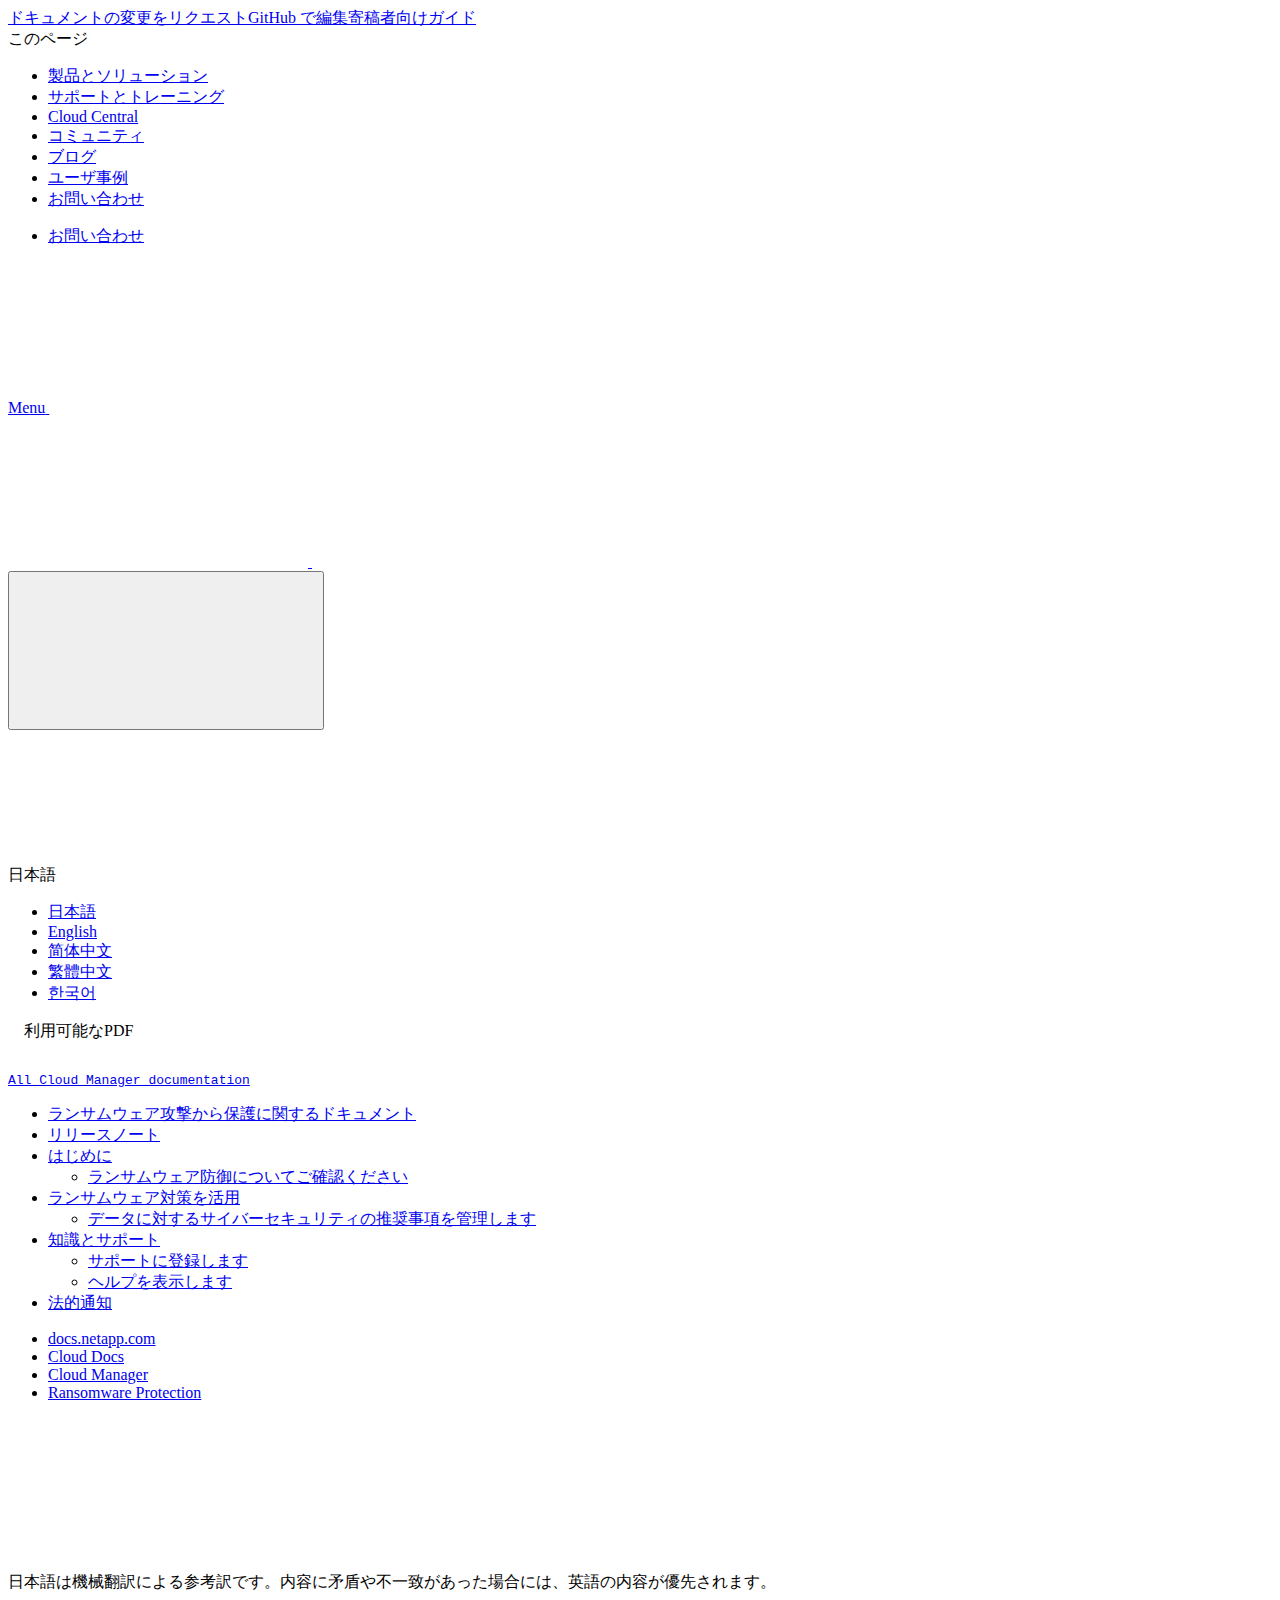
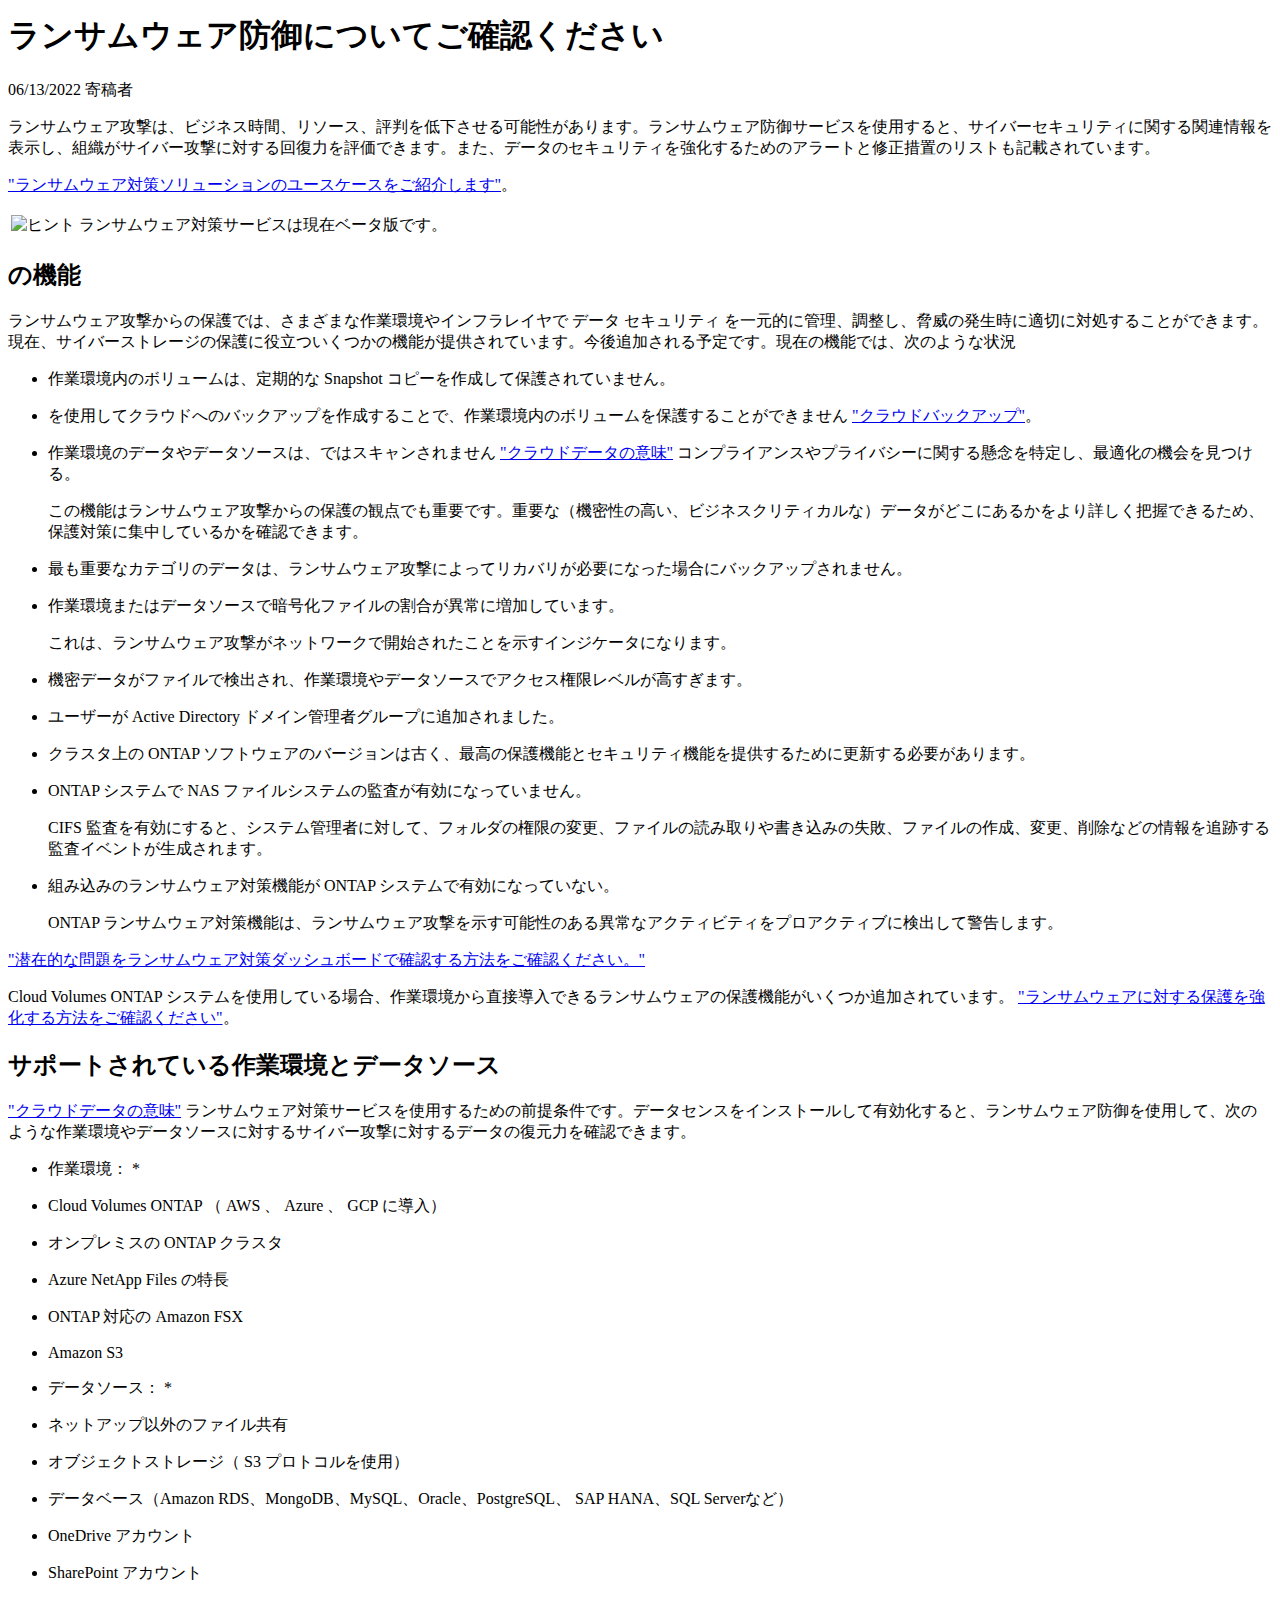
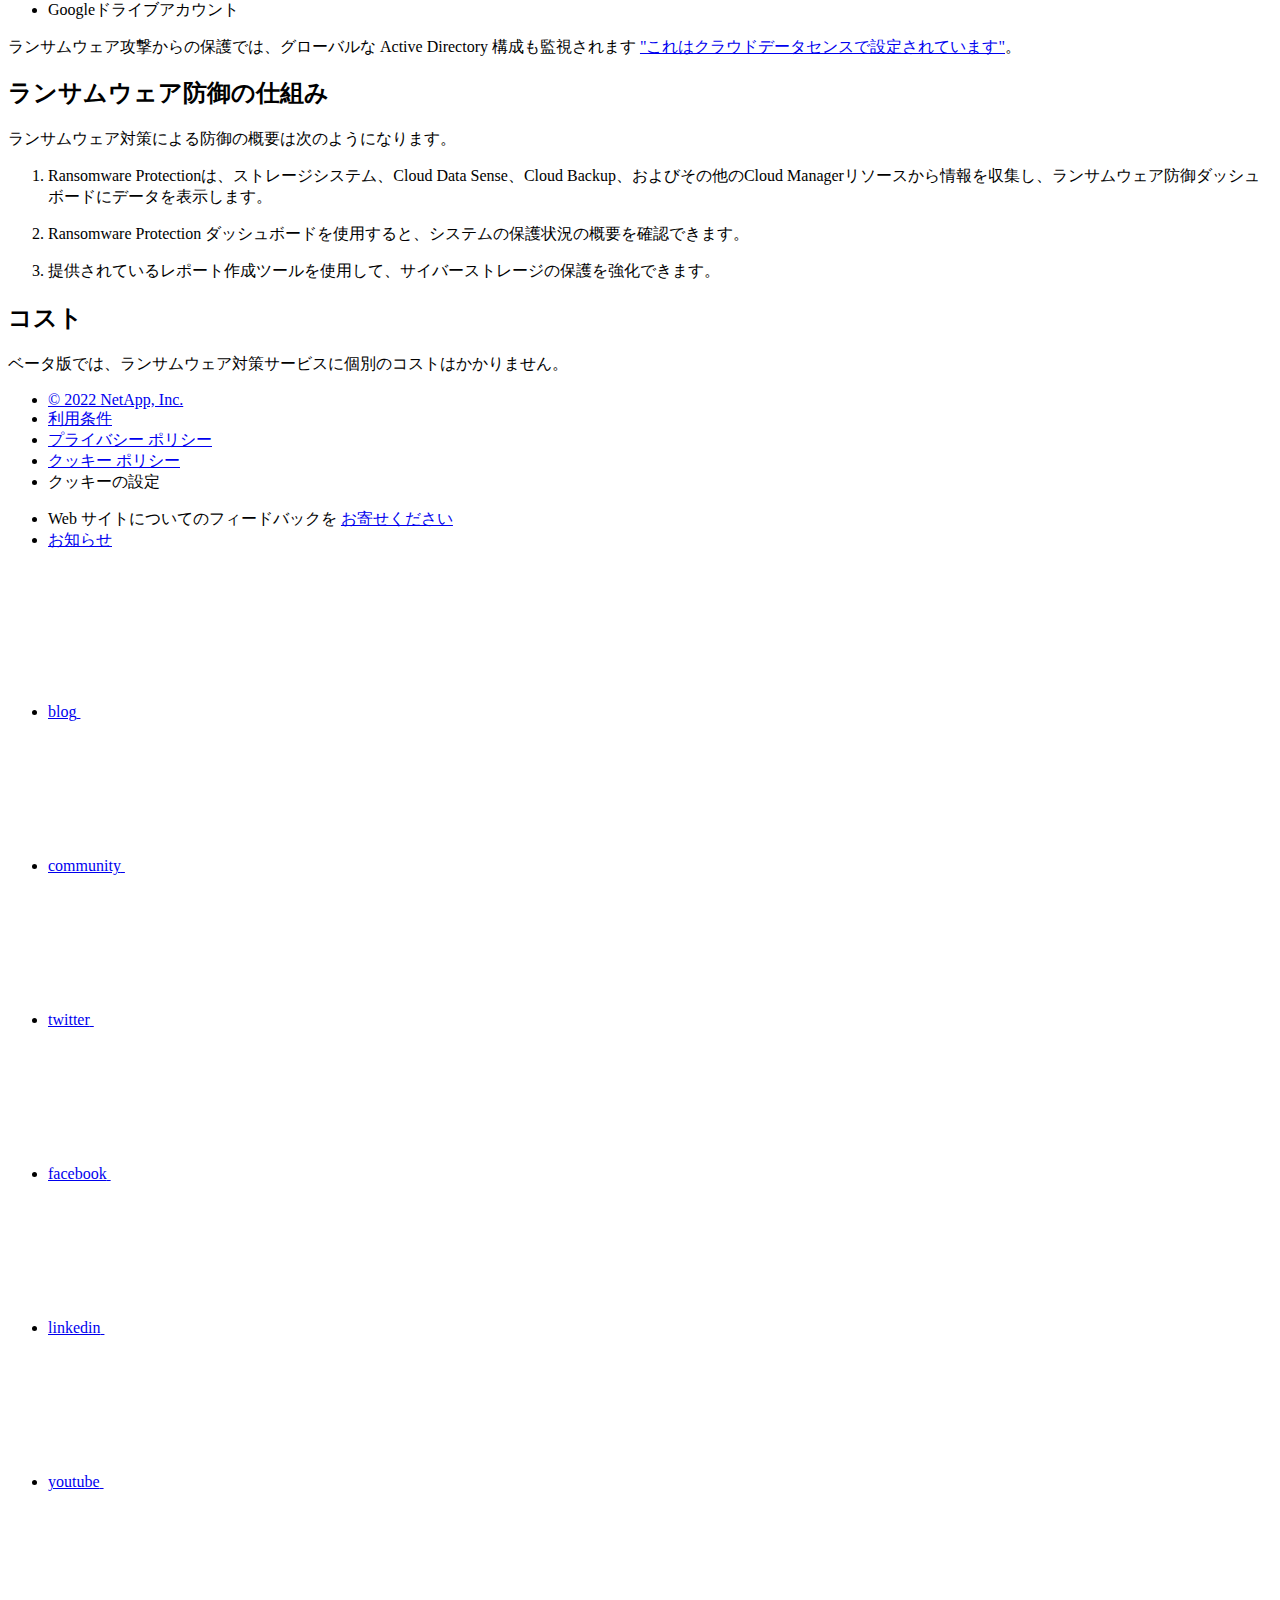
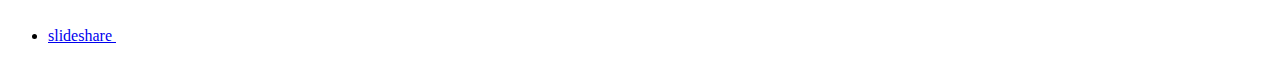
==== commit 6aebed88: "Deploying to gh-pages from  @ 829f38fe84ba4caaeeb8e50e6fa5d13284567711 🚀" ====
--- a/concept-ransomware-protection.html
+++ b/concept-ransomware-protection.html
@@ -169,7 +169,7 @@
   
   <!-- Start Page Toolbar -->
   
-  <div class="page-nav-toolbar"><div class="page-nav-contribute"><a target="_blank" href="https://github.com/NetAppDocs/cloud-manager-ransomware/issues/new?body=Page%3A%20[ランサムウェア防御についてご確認ください](https://docs.netapp.com/ja-jp/cloud-manager-ransomware/concept-ransomware-protection.html)" class="page-nav-contribute-link" role="button"><img src="/ja-jp/cloud-manager-ransomware/images/discuss-sm.svg" class="github-icon" />ドキュメントの変更をリクエスト</a><a target="_blank" href="https://github.com/NetAppDocs/cloud-manager-ransomware/blob/main/concept-ransomware-protection.adoc" class="page-nav-contribute-link" role="button"><img src="/ja-jp/cloud-manager-ransomware/images/edit-sm.svg" class="github-icon" />GitHub で編集</a><a target="_blank" href="https://docs.netapp.com/us-en/contribute/" class="page-nav-contribute-link"  ><img src="/ja-jp/cloud-manager-ransomware/images/article-sm.svg" class="github-icon" />寄稿者向けガイド</a></div>
+  <div class="page-nav-toolbar"><div class="page-nav-contribute"><a target="_blank" href="https://github.com/NetAppDocs/cloud-manager-ransomware/issues/new?body=Page%3A%20[ランサムウェア防御についてご確認ください](https://docs.netapp.com/ja-jp/cloud-manager-ransomware/concept-ransomware-protection.html)" class="page-nav-contribute-link" role="button"><img src="/ja-jp/cloud-manager-ransomware/images/discuss-sm.svg" alt="" class="github-icon" />ドキュメントの変更をリクエスト</a><a target="_blank" href="https://github.com/NetAppDocs/cloud-manager-ransomware/blob/main/concept-ransomware-protection.adoc" class="page-nav-contribute-link" role="button"><img src="/ja-jp/cloud-manager-ransomware/images/edit-sm.svg" alt="" class="github-icon" />GitHub で編集</a><a target="_blank" href="https://docs.netapp.com/us-en/contribute/" class="page-nav-contribute-link"  ><img src="/ja-jp/cloud-manager-ransomware/images/article-sm.svg" alt="" class="github-icon" />寄稿者向けガイド</a></div>
     <div class="page-nav-container">
       <nav class="page-nav-fixed">
         <div class="page-nav-title">このページ</div>
@@ -258,11 +258,13 @@
           <div id="react-search" 
           data-search-html="/ja-jp/cloud-manager-ransomware/search.html"
           data-type="widget" 
-          data-placeholder="ドキュメントを検索" 
-          data-no-results-found="{query}に該当する結果はありません" 
-          data-did-you-mean="{suggestion} を検索" 
-          data-no-results-found-did-you-mean="{query} に該当する結果はありません。{suggestion} の間違いではありませんか?" 
-          data-results-found="{hitCount} 件見つかりました"  
+          data-placeholder="ドキュメントを検索"
+          data-no-results-found="{query}に該当する結果はありません"
+          data-did-you-mean="{suggestion} を検索"
+          data-no-results-found-did-you-mean="{query} に該当する結果はありません。{suggestion} の間違いではありませんか?"
+          data-results-found="{hitCount} 件見つかりました"
+          data-error-message="We're sorry, an issue occurred when fetching your results. Please try again."
+          data-error-reset="Reset Search"
           data-sk-es-pf-indexes=""
           data-flavor=""></div>
           <button class="n-property-bar__search-toggle-button" type="button">
@@ -341,7 +343,7 @@
   <div class="col-md-3" id="sidebar-height">
       <div class="n-pdf-header">
   <a id="toggleButtonPdf" class="n-pdf-button" type="button">
-    <img src="/ja-jp/cloud-manager-ransomware/images/pdf.png" width="16" height="16"/>利用可能なPDF<span>
+    <img src="/ja-jp/cloud-manager-ransomware/images/pdf.png" alt="" width="16" height="16"/>利用可能なPDF<span>
     </span>
   </a>
 </div>
@@ -351,7 +353,7 @@
         
         
         <a target="_blank" href="/ja-jp/cloud-manager-ransomware/pdfs/fullsite-sidebar/Ransomware_Protection_のドキュメント.pdf" >
-          <img src="/ja-jp/cloud-manager-ransomware/images/pdf.png" width="16" height="16"/>このドキュメントサイトのPDF</a>
+          <img src="/ja-jp/cloud-manager-ransomware/images/pdf.png" alt="" width="16" height="16"/>このドキュメントサイトのPDF</a>
 
 
 
@@ -368,23 +370,14 @@
               href="/ja-jp/cloud-manager-ransomware/pdfs/sidebar/はじめに.pdf" 
             
           >
-            <img src="/ja-jp/cloud-manager-ransomware/images/pdf.png" width="16" height="16"/>
+            <img src="/ja-jp/cloud-manager-ransomware/images/pdf.png" alt="" width="16" height="16"/>
             はじめに
           </a>
           
-    <ul class="subfolders" style="display:none;"><li class="active pdf-hide">
-  <a target="_blank" href="/ja-jp/cloud-manager-ransomware/pdfs/pages/concept-ransomware-protection.pdf" >
-    <img src="/ja-jp/cloud-manager-ransomware/images/pdf.png" width="16" height="16"/>
-    PDF of this page
-  </a>
-</li>
-
-</ul>
-  
-
-
-
-          
+    <ul class="subfolders" id="pdf-remove" style="display:none;"><li class="active"></li></ul>
+  
+
+
         </li>
       </ul>
     
@@ -404,14 +397,12 @@
               href="/ja-jp/cloud-manager-ransomware/pdfs/sidebar/ランサムウェア対策を活用.pdf" 
             
           >
-            <img src="/ja-jp/cloud-manager-ransomware/images/pdf.png" width="16" height="16"/>
+            <img src="/ja-jp/cloud-manager-ransomware/images/pdf.png" alt="" width="16" height="16"/>
             ランサムウェア対策を活用
           </a>
           
 
 
-
-          
         </li>
       </ul>
     
@@ -431,7 +422,7 @@
               href="/ja-jp/cloud-manager-ransomware/pdfs/sidebar/知識とサポート.pdf" 
             
           >
-            <img src="/ja-jp/cloud-manager-ransomware/images/pdf.png" width="16" height="16"/>
+            <img src="/ja-jp/cloud-manager-ransomware/images/pdf.png" alt="" width="16" height="16"/>
             知識とサポート
           </a>
           
@@ -439,8 +430,6 @@
 
 
 
-
-          
         </li>
       </ul>
     
@@ -449,11 +438,10 @@
 
 
 
-
 </li></ul>
   <div class="zip-pdf-link-container" style="display: none;">   
     <a href="#" id="zipPdf">
-      <img src="/ja-jp/cloud-manager-ransomware/images/pdf-zip.png" width="16" height="16"/>
+      <img src="/ja-jp/cloud-manager-ransomware/images/pdf-zip.png" alt="" width="16" height="16"/>
       <pre>個別のPDFドキュメントのコレクション<span class="zip-size"></span></pre>
     </a><div id="zip-link-popup" class="hide">
     <div class="inner-modal">
@@ -585,6 +573,9 @@
     
   
 
+<span>寄稿者
+</span>
+
 
 </p>
 
